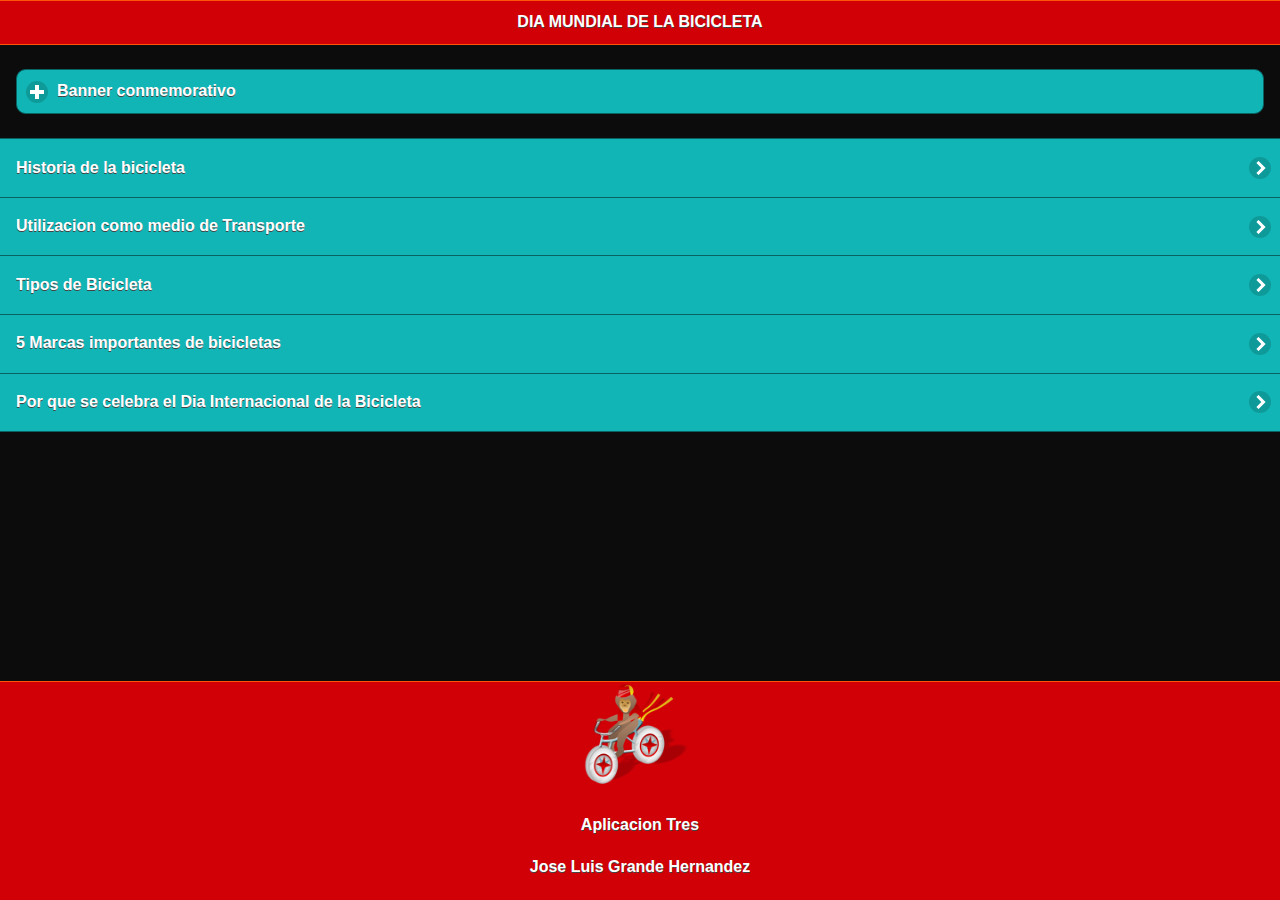
==== index.html @ 41a10740 "subida02" ====
<!doctype html>
<html>
<head>

<!-- Start WOWSlider.com HEAD section -->
<link rel="stylesheet" type="text/css" href="engine1/style.css" />
<script type="text/javascript" src="engine1/jquery.js"></script>
<!-- End WOWSlider.com HEAD section -->
<meta charset="utf-8">
<title>Jose Luis Grande Hernandez</title>
<!-- grupo CSS-->
<link rel="stylesheet" href="css/temas2app2.min.css"/>
<link rel="stylesheet" href="css/jquery.mobile.icons-1.4.5.min.css"/>
<link rel="stylesheet" href="css/jquery.mobile.structure-1.4.5.min.css"/>

<!--grupo JavaScript-->
<script src="js/jquery-1.11.2.min.js"></script>
<script src="js/jquery.mobile-1.4.5.min.js"></script>
<!--<script src="js/acciones.js" type="text/javascript"></script>-->
<script src="phonegap.js"></script><!--nesecario*/-->

</head>

<body>

<div data-role="page" id="principal" data-theme="a">
   <div data-role="header" data-add-back-btn="true" data-back-btn-text="Regresar" data-back-btn-theme="a">
   <h1>DIA MUNDIAL DE LA BICICLETA</h1>
   </div>
   <div data-role="main" class="ui-content">
  <div data-role="collapsible" data-content-theme="false">
   <h1>Banner conmemorativo</h1>
   <p><img src="imagenes/bicla.jpg" width="701" height="200" alt="bicle"></p>
   <div></div>
  </div>
</div>
<div>
<ul data-role="listview" data-theme="a" class="ui-listview ui-group-theme-a">
<li id class="ui-first-child ui-last-child">
 <a href="#pagina1" class="ui-btn ui-btn-icon-right ui-icon-carat-r">
  <h2>Historia de la bicicleta</h2>
 </a>
 </li>
 <li id class="ui-first-child ui-last-child">
 <a href="#pagina2" class="ui-btn ui-btn-icon-right ui-icon-carat-r">
  <h2>Utilizacion como medio de Transporte</h2>
 </a>
 </li>
 <li id class="ui-first-child ui-last-child">
 <a href="#pagina3" class="ui-btn ui-btn-icon-right ui-icon-carat-r">
  <h2>Tipos de Bicicleta</h2>
 </a>
 </li>
 <li id class="ui-first-child ui-last-child">
 <a href="#pagina4" class="ui-btn ui-btn-icon-right ui-icon-carat-r">
  <h2>5 Marcas importantes de bicicletas</h2>
 </a>
 </li>
 <li id class="ui-first-child ui-last-child">
 <a href="#pagina5" class="ui-btn ui-btn-icon-right ui-icon-carat-r">
  <h2>Por que se celebra el Dia Internacional de la Bicicleta</h2>
 </a>
 </li>
</ul>
</div>
<div data-role="footer" align="center" data-theme="a" data-position="fixed">
<div>
<img src="imagenes/monkey-bicycle-icon.png" width="114" height="106">
</div>
<div>
  <h4>Aplicacion Tres</h4>
  <h4>Jose Luis Grande Hernandez</h4>
 </div>
 </div>
 </div>
<div data-role="page" id="pagina1" data-add-back-btn="true" data-theme="a">
<div data-role="header" data-add-back-btn="true" data-back-btn-text="Regresar" data-back-btn-theme="a">
<h1>Historia de la Bicicleta</h1>
</div>
<div data-role="content" align="center">
 <div>
 <h2>Jose Luis Grande Hernandez</h2>
   <img src="imagenes/Bicihome-Bicicleta-de-Seguridad.jpg" width="30%" height="12%">
   
 <p>La primera <strong>bicicleta</strong>, fabricada con madera, </p>
 <p>se llamaba draisina porque la inventó Karl Drais en 1817. </p>
 <p>No tenía pedales: había que empujarla con los pies en el suelo. </p>
 <p>Un herrero escocés llamado Kirkpatrick Macmillan creó la primera máquina con pedales y dos ruedas en 1839.</p>
 </div>
 </div>
 
<div data-role="footer" align="center" data-theme="a" data-position="fixed">
<div>
  <p><img src="imagenes/monkey-bicycle-icon.png" width="87" height="89"></p>
</div>
 <h4>Aplicacion Tres JLGH</h4>
 </div>
 </div>
 
<div data-role="page" id="pagina2" data-add-back-btn="true" data-theme="a">
<div data-role="header" data-add-back-btn="true" data-back-btn-text="Regresar" data-back-btn-theme="a"></div>
<div data-role="content" align="center">
<div><h1> Utilizacion como medio de Transporte</h1></div>   

  <p><img src="imagenes/El-uso-de-la-bicicleta-como-medio-de-transporte.jpg" width="642" height="243" alt="como medio de transporte">  
<p> La bicicleta para muchos hombres siempre ha sido </p>
<p>una herramienta indispensable     para     desarrollar su trabajo</p>
<p>o para transportarse de un     lugar a otro, 
  uniendo comunidades</p>
<p> aisladas y de esta manera  manteniéndolas comunicadas</p>
<p>La bicicleta, una buena alternativa
  para tu salud Cuida el planeta, </p>
<p>anda en bicicleta.
  Tus hijos quieren respirar, por ellos hazlo, propio.</p>
  
   
</div>
<div data-role="footer" align="center" data-theme="a" data-position="fixed">
  <div> 
<img src="imagenes/monkey-bicycle-icon.png" width="152" height="81">
</div>
 <h4>Aplicacion Tres JLGH</h4>
 </div>
</div>
 
 <div data-role="page" id="pagina3" data-add-back-btn="true" data-theme="a">
<div data-role="header" data-add-back-btn="true" data-back-btn-text="Regresar" data-back-btn-theme="a">
<h1>TIPOS DE BICICLETA</h1>
</div>
<div data-role="content" align="center">
 <div>
 <h2>LA BICICLETA INGLESA</h2>
 <p>La bicicleta inglesa cuenta con múltiples versiones.  </p>
 <p>En este apartado nos referimos a la principal, la roadster</p>
<p> Este modelo es ideal tanto por campo como por ciudad. </p>
<p>Cuenta con ángulos de cuadro relajados</p>
<p>(unos 68 grados) y puede o no presentar marchas</p>
<p> En el caso de que sí las presente, suele tener tres velocidades</p>
<p> Posee ruedas 700 las ruedas de menor grosor y mayor diámetro que existen</p>
 <p>&nbsp;</p>
 <p>&nbsp;</p>
 <p><img src="imagenes/bicicleta-inglesa.jpg" width="445" height="204" alt="inglesa"></p>
 <p>&nbsp;</p>
 <h3><span id="Bicicleta_plegable">Bicicleta plegable</span></h3>
 <p>La bicicleta plegable, cuyo primer antecedente se remonta a finales del siglo XIX</p>
  incorpora una serie de bisagras o codos 
 <p>en el cuadro que permiten doblarla con facilidad </p>
 <p>para que ocupen un espacio más pequeño</p>
 <p>Gracias a esta característica, </p>
 <p>esta tipología favorece y mucho su transporte </p>
 <p>¡te la puedes llevar a cualquier lado!</p>
 <p>&nbsp;</p>
 <p><img src="imagenes/bicicleta-plegable.jpg" width="478" height="184" alt="plegable"></p>
 <h3><span id="Bicicleta_electrica_urbana">Bicicleta eléctrica urbana</span></h3>
 <p>Este tipo de bici facilita mucho el transporte en extensos territorios </p>
 <p>y es una alternativa al coche para evitarte el tráfico </p>
 <p>que suele darse en los núcleos de población destacados</p> 
 <p>¿Cuáles son las cualidades principales de la bicicleta eléctrica?</p>
 <p>La principal es la combinación del pedaleo con la asistencia de un motor eléctrico</p>
 <p><img src="imagenes/bicicletas-electricas-motor.jpg" width="456" height="233" alt="motor"></p>
 <h3><span id="Bicicleta_de_carretera">Bicicleta de carretera</span></h3>
 <p>Las características externas de este vehículo permiten </p>
 <p>que todo aquel que monte en la bici pueda adoptar una</p>
 <p> postura aerodinámica que favorece la rapidez del desplazamiento </p>
 <p>y la transmisión de potencia a los pedales. Los neumáticos</p>
 <p> estrechos de alto rendimiento son de grandes pulgadas,</p>
 <p> algo que también favorece la velocidad de desplazamiento.</p>
 <p><img src="imagenes/bicicleta-carretera.jpg" width="530" height="235" alt="carrera"></p>
 <p>&nbsp;</p>
 <p>&nbsp;</p>
 </div>
 </div>
 <div data-role="footer" align="center" data-theme="a" data-position="fixed">
<div> 
<img src="imagenes/monkey-bicycle-icon.png" width="133" height="93">
</div>
 <h4>Aplicacion Tres JLGH</h4>
 </div>
 </div>
 <div data-role="page" id="pagina4" data-add-back-btn="true" data-theme="a">
<div data-role="header" data-add-back-btn="true" data-back-btn-text="Regresar" data-back-btn-theme="a">
<h1>5 Marcas Importantes de Bicicletas</h1>
</div>
<div/>
<div data-role="content" align="center">
 <div>
   <h2>5 mejores marcas de bicicletas de montaña</h2>
   <p>BICICLETA CANYON</p>
   <p>BICICLETA ESPECIALIZED</p>
   <p>BICICLETA CUBE</p>
   <p>BICICLETA TREK</p>
   <p>BICICLETA MEGANO</p>
   <p>&nbsp;</p>
 <!-- Start WOWSlider.com BODY section -->
<div id="wowslider-container1">
<div class="ws_images"><ul>
		<li><img src="data1/images/bicicleta_megamo.jpg" alt="Bicicleta Megamo" title="Bicicleta Megamo" id="wows1_0"/></li>
		<li><img src="data1/images/canyonrioolympics2.jpg" alt="canyon-rio-olympics-2" title="canyon-rio-olympics-2" id="wows1_1"/></li>
		<li><img src="data1/images/cube.jpg" alt="cube-" title="cube-" id="wows1_2"/></li>
		<li><a href="http://wowslider.com/vi"><img src="data1/images/specialized.jpg" alt="bootstrap carousel" title="-Specialized" id="wows1_3"/></a></li>
		<li><img src="data1/images/trekbikes.jpg" alt="trekbikes" title="trekbikes" id="wows1_4"/></li>
	</ul></div>
	<div class="ws_bullets"><div>
		<a href="#" title="Bicicleta Megamo"><span><img src="data1/tooltips/bicicleta_megamo.jpg" alt="Bicicleta Megamo"/>1</span></a>
		<a href="#" title="canyon-rio-olympics-2"><span><img src="data1/tooltips/canyonrioolympics2.jpg" alt="canyon-rio-olympics-2"/>2</span></a>
		<a href="#" title="cube-"><span><img src="data1/tooltips/cube.jpg" alt="cube-"/>3</span></a>
		<a href="#" title="-Specialized"><span><img src="data1/tooltips/specialized.jpg" alt="-Specialized"/>4</span></a>
		<a href="#" title="trekbikes"><span><img src="data1/tooltips/trekbikes.jpg" alt="trekbikes"/>5</span></a>
	</div></div><div class="ws_script" style="position:absolute;left:-99%"><a href="http://wowslider.com/vi">bootstrap carousel</a> by WOWSlider.com v8.7</div>
<div class="ws_shadow"></div>
</div>	
<script type="text/javascript" src="engine1/wowslider.js"></script>
<script type="text/javascript" src="engine1/script.js"></script>
<!-- End WOWSlider.com BODY section -->
 </div>
 </div>
  
</div>
<div data-role="footer" align="center" data-theme="a" data-position="fixed">
  <div> 
<img src="imagenes/monkey-bicycle-icon.png" width="152" height="81">
</div>
 <h4>Aplicacion Tres JLGH</h4>
 </div>
</div>

 <div data-role="page" id="pagina5" data-add-back-btn="true" data-theme="a">
<div data-role="header" data-add-back-btn="true" data-back-btn-text="Regresar" data-back-btn-theme="a">
 <h1>Por que se celebra el dia Internacional de la Bicicletas</h1>
</div>
<div data-role="content" align="center"> 
 <div>
   <p>En 1943, el químico suizo <strong>Albert Hofmann</strong> 
<p>realizó un experimento en el que él mismo se atrevió a probar </p>
<p>la dietilamida de ácido lisérgico (LSD) -en pequeñas cantidades </p>
<p>y de manera voluntaria- para determinar sus efectos en el cuerpo humano.</p>
<p> Tras la prueba, Hofmann experimentó </p>alteraciones de la percepción </p>
<p>y tuvo que pedir a su ayudante que le acompañase a casa.</p>
<p>En aquella época la Segunda Guerra Mundial aún no había finalizado </p>
<p>y el desplazamiento en vehículos motorizados estaba prohibido, </p>
<p>así que ambos tuvieron que hacer el camino de vuelta en bicicleta</p>

<a href="https://es.wikipedia.org/wiki/D%C3%ADa_Mundial_de_la_Bicicleta"> Quieres saber mas del tema da clic </a>

<p><img src="imagenes/mundialbici.jpg" width="300" height="213" alt="mundial"></p>
</div>
</div>
<div data-role="footer" align="center" data-theme="a" data-position="fixed">
  <div> 
<img src="imagenes/monkey-bicycle-icon.png" width="152" height="81">
</div>

 <h4>Aplicacion Tres JLGH</h4>
 </div>
</div>
---- engine1/style.css ----
/*
 *	generated by WOW Slider 8.7
 *	template Sky
 */
@import url(https://fonts.googleapis.com/css?family=Open+Sans&subset=latin,cyrillic,latin-ext);
#wowslider-container1 { 
	display: table;
	zoom: 1; 
	position: relative;
	width: 100%;
	max-width: 640px;
	max-height:360px;
	margin:0px auto 0px;
	z-index:90;
	text-align:left; /* reset align=center */
	font-size: 10px;
	text-shadow: none; /* fix some user styles */

	/* reset box-sizing (to boostrap friendly) */
	-webkit-box-sizing: content-box;
	-moz-box-sizing: content-box;
	box-sizing: content-box; 
}
* html #wowslider-container1{ width:640px }
#wowslider-container1 .ws_images ul{
	position:relative;
	width: 10000%; 
	height:100%;
	left:0;
	list-style:none;
	margin:0;
	padding:0;
	border-spacing:0;
	overflow: visible;
	/*table-layout:fixed;*/
}
#wowslider-container1 .ws_images ul li{
	position: relative;
	width:1%;
	height:100%;
	line-height:0; /*opera*/
	overflow: hidden;
	float:left;
	/*font-size:0;*/
	padding:0 0 0 0 !important;
	margin:0 0 0 0 !important;
}

#wowslider-container1 .ws_images{
	position: relative;
	left:0;
	top:0;
	height:100%;
	max-height:360px;
	max-width: 640px;
	vertical-align: top;
	border:none;
	overflow: hidden;
}
#wowslider-container1 .ws_images ul a{
	width:100%;
	height:100%;
	max-height:360px;
	display:block;
	color:transparent;
}
#wowslider-container1 img{
	max-width: none !important;
}
#wowslider-container1 .ws_images .ws_list img,
#wowslider-container1 .ws_images > div > img{
	width:100%;
	border:none 0;
	max-width: none;
	padding:0;
	margin:0;
}
#wowslider-container1 .ws_images > div > img {
	max-height:360px;
}

#wowslider-container1 .ws_images iframe {
	position: absolute;
	z-index: -1;
}

#wowslider-container1 .ws-title > div {
	display: inline-block !important;
}

#wowslider-container1 a{ 
	text-decoration: none; 
	outline: none; 
	border: none; 
}

#wowslider-container1  .ws_bullets { 
	float: left;
	position:absolute;
	z-index:70;
}
#wowslider-container1  .ws_bullets div{
	position:relative;
	float:left;
	font-size: 0px;
}
/* compatibility with Joomla styles */
#wowslider-container1  .ws_bullets a {
	line-height: 0;
}

#wowslider-container1  .ws_script{
	display:none;
}
#wowslider-container1 sound, 
#wowslider-container1 object{
	position:absolute;
}

/* prevent some of users reset styles */
#wowslider-container1 .ws_effect {
	position: static;
	width: 100%;
	height: 100%;
}

#wowslider-container1 .ws_photoItem {
	border: 2em solid #fff;
	margin-left: -2em;
	margin-top: -2em;
}
#wowslider-container1 .ws_cube_side {
	background: #A6A5A9;
}


#wowslider-container1.ws_gestures {
	cursor: -webkit-grab;
	cursor: -moz-grab;
	cursor: url("[data-uri]"), move;
}
#wowslider-container1.ws_gestures.ws_grabbing {
	cursor: -webkit-grabbing;
	cursor: -moz-grabbing;
	cursor: url("[data-uri]"), move;
}

/* hide controls when video start play */
#wowslider-container1.ws_video_playing .ws_bullets,
#wowslider-container1.ws_video_playing .ws_fullscreen,
#wowslider-container1.ws_video_playing .ws_next,
#wowslider-container1.ws_video_playing .ws_prev {
	display: none;
}


/* youtube/vimeo buttons */
#wowslider-container1 .ws_video_btn {
	position: absolute;
	display: none;
	cursor: pointer;
	top: 0;
	left: 0;
	width: 100%;
	height: 100%;
	z-index: 55;
}
#wowslider-container1 .ws_video_btn.ws_youtube,
#wowslider-container1 .ws_video_btn.ws_vimeo {
	display: block;
}
#wowslider-container1 .ws_video_btn div {
	position: absolute;
	background-image: url(./playvideo.png);
	background-size: 200%;
	top: 50%;
	left: 50%;
	width: 7em;
	height: 5em;
	margin-left: -3.5em;
	margin-top: -2.5em;
}
#wowslider-container1 .ws_video_btn.ws_youtube div {
	background-position: 0 0;
}
#wowslider-container1 .ws_video_btn.ws_youtube:hover div {
	background-position: 100% 0;
}
#wowslider-container1 .ws_video_btn.ws_vimeo div {
	background-position: 0 100%;
}
#wowslider-container1 .ws_video_btn.ws_vimeo:hover div {
	background-position: 100% 100%;
}

#wowslider-container1 .ws_playpause.ws_hide {
	display: none !important;
}
#wowslider-container1  .ws_bullets { 
	padding: 5px; 
}
#wowslider-container1 .ws_bullets a { 
	width:17px;
	height:16px;
	background: url(./bullet.png) left top;
	float: left; 
	margin-left:5px;	
	position:relative;
	text-indent: -4000px;
	color:transparent;
}
#wowslider-container1 .ws_bullets a:hover, #wowslider-container1 .ws_bullets a.ws_selbull{
	background-position: 0 100%;
}
#wowslider-container1 a.ws_next, #wowslider-container1 a.ws_prev {
	background-size: 200%;

	position:absolute;
	right:0.5em;
	margin-top:-0.5em;
	z-index:60;
	width: 3.7em;
	height: 3.7em;	
	background-image: url(./arrows.png);
}
#wowslider-container1 a.ws_next{
	background-position: 100% 0;
	bottom:0.5em;
}
#wowslider-container1 a.ws_prev {
	background-position: 0 0; 
	bottom:4.3em;
}
#wowslider-container1 a.ws_next:hover{
	background-position: 100% 100%;
}
#wowslider-container1 a.ws_prev:hover {
	background-position: 0 100%; 
}

/*playpause*/
#wowslider-container1 .ws_playpause {
    width: 3.7em;
    height: 3.7em;
    position: absolute;
    bottom:8.1em;
    right: 0.5em;
    z-index: 59;
}

#wowslider-container1 .ws_pause {
	background-size: 100%;
    background-image: url(./pause.png);
}

#wowslider-container1 .ws_play {
	background-size: 100%;
    background-image: url(./play.png);
}

#wowslider-container1 .ws_pause:hover, #wowslider-container1 .ws_play:hover {
    background-position: 100% 100% !important;
}/* bottom left */
#wowslider-container1  .ws_bullets {
	bottom:0;
	left:0px;
}#wowslider-container1 .ws-title{
	position: absolute;
    font: 1.8em 'Open Sans', sans-serif;
	top:1.3em;
	left: 1.3em;
	margin-right: 1.3em;
	z-index: 50;
	color: #ffffff;
	font-weight: normal;	
}
#wowslider-container1 .ws-title div,#wowslider-container1 .ws-title span{
	display:inline-block;
	background-color:#6FB1D4;
	border-radius:0;	
}
#wowslider-container1 .ws-title div{
	display:block;
	margin-top:0.5em;
	font-size: 0.722em;
	background-color:#ffffff;
	color:#6FB1D4;
	padding:1em 1.5em;
}
#wowslider-container1 .ws-title span{
	padding:0.65em 1em;
}#wowslider-container1 .ws_images > ul{
	animation: wsBasic 20s infinite;
	-moz-animation: wsBasic 20s infinite;
	-webkit-animation: wsBasic 20s infinite;
}
@keyframes wsBasic{0%{left:-0%} 10%{left:-0%} 20%{left:-100%} 30%{left:-100%} 40%{left:-200%} 50%{left:-200%} 60%{left:-300%} 70%{left:-300%} 80%{left:-400%} 90%{left:-400%} }
@-moz-keyframes wsBasic{0%{left:-0%} 10%{left:-0%} 20%{left:-100%} 30%{left:-100%} 40%{left:-200%} 50%{left:-200%} 60%{left:-300%} 70%{left:-300%} 80%{left:-400%} 90%{left:-400%} }
@-webkit-keyframes wsBasic{0%{left:-0%} 10%{left:-0%} 20%{left:-100%} 30%{left:-100%} 40%{left:-200%} 50%{left:-200%} 60%{left:-300%} 70%{left:-300%} 80%{left:-400%} 90%{left:-400%} }

#wowslider-container1 .ws_images {
    border-color: #6FB1D4;
	border-style: solid;
	border-width: 0px 0px 3px 0px;
}#wowslider-container1 .ws_bullets  a img{
	text-indent:0;
	display:block;
	bottom:25px;
	left:-43px;
	visibility:hidden;
	position:absolute;
    border: 3px solid #6FB1D4;
	box-shadow: 0 0 2px #FFFFFF; 
	-moz-box-shadow: 0 0 2px #FFFFFF; 
	-webkit-box-shadow: 0 0 2px #FFFFFF; 
	max-width:none;
}
#wowslider-container1 .ws_bullets a:hover img{
	visibility:visible;
}

#wowslider-container1 .ws_bulframe div div{
	height:48px;
	overflow:visible;
	position:relative;
}
#wowslider-container1 .ws_bulframe div {
	left:0;
	overflow:hidden;
	position:relative;
	width:85px;
	background-color:#6FB1D4;
}
#wowslider-container1  .ws_bullets .ws_bulframe{
	display:none;
	bottom:24px;
	overflow:visible;
	position:absolute;
	cursor:pointer;
    border: 3px solid #6FB1D4;
	border-radius:0px;
	box-shadow: 0 0 2px #FFFFFF; 
	-moz-box-shadow: 0 0 2px #FFFFFF; 
	-webkit-box-shadow: 0 0 2px #FFFFFF; 
}
#wowslider-container1 .ws_bulframe span{
	display:block;
	position:absolute;
	bottom:-9px;
	margin-left:-1px;
	left:43px;
	background:url(./triangle.png);
	width:15px;
	height:8px;
}#wowslider-container1 .ws_bulframe div div{
	height: auto;
}

@media all and (max-width:760px) {
	#wowslider-container1 .ws_fullscreen {
		display: block;
	}
}
@media all and (max-width:400px){
	#wowslider-container1 .ws_controls,
	#wowslider-container1 .ws_bullets,
	#wowslider-container1 .ws_thumbs{
		display: none
	}
}
---- css/temas2app2.min.css ----
html {
	font-size: 100%;
}
body,
input,
select,
textarea,
button,
.ui-btn {
	font-size: 1em;
	line-height: 1.3;
	  font-family: sans-serif /*{global-font-family}*/;
}
legend,
.ui-input-text input,
.ui-input-search input {
	color: inherit;
	text-shadow: inherit;
}
/* Form labels (overrides font-weight bold in bars, and mini font-size) */
.ui-mobile label,
div.ui-controlgroup-label {
	font-weight: normal;
	font-size: 16px;
}
/* Separators
-----------------------------------------------------------------------------------------------------------*/
/* Field contain separator (< 28em) */
.ui-field-contain {
	border-bottom-color: #828282;
	border-bottom-color: rgba(0,0,0,.15);
	border-bottom-width: 1px;
	border-bottom-style: solid;
}
/* Table opt-in classes: strokes between each row, and alternating row stripes */
/* Classes table-stroke and table-stripe are deprecated in 1.4. */
.table-stroke thead th,
.table-stripe thead th,
.table-stripe tbody tr:last-child {
	border-bottom: 1px solid #d6d6d6; /* non-RGBA fallback */
	border-bottom: 1px solid rgba(0,0,0,.1);
}
.table-stroke tbody th,
.table-stroke tbody td {
	border-bottom: 1px solid #e6e6e6; /* non-RGBA fallback  */
	border-bottom: 1px solid rgba(0,0,0,.05);
}
.table-stripe.table-stroke tbody tr:last-child th,
.table-stripe.table-stroke tbody tr:last-child td {
	border-bottom: 0;
}
.table-stripe tbody tr:nth-child(odd) td,
.table-stripe tbody tr:nth-child(odd) th {
	background-color: #eeeeee; /* non-RGBA fallback  */
	background-color: rgba(0,0,0,.04);
}
/* Buttons
-----------------------------------------------------------------------------------------------------------*/
.ui-btn,
label.ui-btn {
	font-weight: bold;
	border-width: 1px;
	border-style: solid;
}
.ui-btn {
	text-decoration: none !important;
}
.ui-btn-active {
	cursor: pointer;
}
/* Corner rounding
-----------------------------------------------------------------------------------------------------------*/
/* Class ui-btn-corner-all deprecated in 1.4 */
.ui-corner-all {
	-webkit-border-radius: .6em /*{global-radii-blocks}*/;
	border-radius: .6em /*{global-radii-blocks}*/;
}
/* Buttons */
.ui-btn-corner-all,
.ui-btn.ui-corner-all,
/* Slider track */
.ui-slider-track.ui-corner-all,
/* Flipswitch */
.ui-flipswitch.ui-corner-all,
/* Count bubble */
.ui-li-count {
	-webkit-border-radius: .3125em /*{global-radii-buttons}*/;
	border-radius: .3125em /*{global-radii-buttons}*/;
}
/* Icon-only buttons */
.ui-btn-icon-notext.ui-btn-corner-all,
.ui-btn-icon-notext.ui-corner-all {
	-webkit-border-radius: 1em;
	border-radius: 1em;
}
/* Radius clip workaround for cleaning up corner trapping */
.ui-btn-corner-all,
.ui-corner-all {
	-webkit-background-clip: padding;
	background-clip: padding-box;
}
/* Popup arrow */
.ui-popup.ui-corner-all > .ui-popup-arrow-guide {
	left: .6em /*{global-radii-blocks}*/;
	right: .6em /*{global-radii-blocks}*/;
	top: .6em /*{global-radii-blocks}*/;
	bottom: .6em /*{global-radii-blocks}*/;
}
/* Shadow
-----------------------------------------------------------------------------------------------------------*/
.ui-shadow {
	-webkit-box-shadow: 0 1px 3px /*{global-box-shadow-size}*/ rgba(0,0,0,.2) /*{global-box-shadow-color}*/;
	-moz-box-shadow: 0 1px 3px /*{global-box-shadow-size}*/ rgba(0,0,0,.2) /*{global-box-shadow-color}*/;
	box-shadow: 0 1px 3px /*{global-box-shadow-size}*/ rgba(0,0,0,.2) /*{global-box-shadow-color}*/;
}
.ui-shadow-inset {
	-webkit-box-shadow: inset 0 1px 3px /*{global-box-shadow-size}*/ rgba(0,0,0,.2) /*{global-box-shadow-color}*/;
	-moz-box-shadow: inset 0 1px 3px /*{global-box-shadow-size}*/ rgba(0,0,0,.2) /*{global-box-shadow-color}*/;
	box-shadow: inset 0 1px 3px /*{global-box-shadow-size}*/ rgba(0,0,0,.2) /*{global-box-shadow-color}*/;
}
.ui-overlay-shadow {
	-webkit-box-shadow: 0 0 12px 		rgba(0,0,0,.6);
	-moz-box-shadow: 0 0 12px 			rgba(0,0,0,.6);
	box-shadow: 0 0 12px 				rgba(0,0,0,.6);
}
/* Icons
-----------------------------------------------------------------------------------------------------------*/
.ui-btn-icon-left:after,
.ui-btn-icon-right:after,
.ui-btn-icon-top:after,
.ui-btn-icon-bottom:after,
.ui-btn-icon-notext:after {
	background-color: #666666 /*{global-icon-color}*/;
	background-color: rgba(0,0,0,.15) /*{global-icon-disc}*/;
	background-position: center center;
	background-repeat: no-repeat;
	-webkit-border-radius: 1em;
	border-radius: 1em;
}
/* Alt icons */
.ui-alt-icon.ui-btn:after,
.ui-alt-icon .ui-btn:after,
html .ui-alt-icon.ui-checkbox-off:after,
html .ui-alt-icon.ui-radio-off:after,
html .ui-alt-icon .ui-checkbox-off:after,
html .ui-alt-icon .ui-radio-off:after {
	background-color: #666666 /*{global-icon-color}*/;
	background-color: rgba(0,0,0,.15) /*{global-icon-disc}*/;
}
/* No disc */
.ui-nodisc-icon.ui-btn:after,
.ui-nodisc-icon .ui-btn:after {
	background-color: transparent;
}
/* Icon shadow */
.ui-shadow-icon.ui-btn:after,
.ui-shadow-icon .ui-btn:after {
	-webkit-box-shadow: 0 1px 0 rgba(255,255,255,.3) /*{global-icon-shadow}*/;
	-moz-box-shadow: 0 1px 0 rgba(255,255,255,.3) /*{global-icon-shadow}*/;
	box-shadow: 0 1px 0 rgba(255,255,255,.3) /*{global-icon-shadow}*/;
}
/* Checkbox and radio */
.ui-btn.ui-checkbox-off:after,
.ui-btn.ui-checkbox-on:after,
.ui-btn.ui-radio-off:after,
.ui-btn.ui-radio-on:after {
	display: block;
	width: 18px;
	height: 18px;
	margin: -9px 2px 0 2px;
}
.ui-checkbox-off:after,
.ui-btn.ui-radio-off:after {
	filter: Alpha(Opacity=30);
	opacity: .3;
}
.ui-btn.ui-checkbox-off:after,
.ui-btn.ui-checkbox-on:after {
	-webkit-border-radius: .1875em;
	border-radius: .1875em;
}
.ui-btn.ui-checkbox-off:after {
	background-color: #666;
	background-color: rgba(0,0,0,.3);
}
.ui-radio .ui-btn.ui-radio-on:after {
	background-image: none;
	background-color: #fff;
	width: 8px;
	height: 8px;
	border-width: 5px;
	border-style: solid; 
}
.ui-alt-icon.ui-btn.ui-radio-on:after,
.ui-alt-icon .ui-btn.ui-radio-on:after {
	background-color: #000;
}
/* Loader */
.ui-icon-loading {
	background: url("images/ajax-loader.gif");
	background-size: 2.875em 2.875em;
}.ui-bar-a,.ui-page-theme-a .ui-bar-inherit,html .ui-bar-a .ui-bar-inherit,html .ui-body-a .ui-bar-inherit,html body .ui-group-theme-a .ui-bar-inherit{background-color:#d10007 ;border-color:#FF5409 ;color:#ffffff ;text-shadow:0  1px  0  #444444 ;font-weight:bold;}.ui-bar-a{border-width:1px;border-style:solid;}.ui-overlay-a,.ui-page-theme-a,.ui-page-theme-a .ui-panel-wrapper{background-color:#0d0c0c ;border-color:#0d0c0c ;color:#ffffff ;text-shadow:0  1px  0  #444444 ;}.ui-body-a,.ui-page-theme-a .ui-body-inherit,html .ui-bar-a .ui-body-inherit,html .ui-body-a .ui-body-inherit,html body .ui-group-theme-a .ui-body-inherit,html .ui-panel-page-container-a{background-color:#3034aa ;border-color:#4348ed ;color:#ffffff ;text-shadow:0  1px  0  #444444 ;}.ui-body-a{border-width:1px;border-style:solid;}.ui-page-theme-a a,html .ui-bar-a a,html .ui-body-a a,html body .ui-group-theme-a a{color:#3388cc ;font-weight:bold;}.ui-page-theme-a a:visited,html .ui-bar-a a:visited,html .ui-body-a a:visited,html body .ui-group-theme-a a:visited{   color:#3388cc ;}.ui-page-theme-a a:hover,html .ui-bar-a a:hover,html .ui-body-a a:hover,html body .ui-group-theme-a a:hover{color:#005599 ;}.ui-page-theme-a a:active,html .ui-bar-a a:active,html .ui-body-a a:active,html body .ui-group-theme-a a:active{color:#005599 ;}.ui-page-theme-a .ui-btn,html .ui-bar-a .ui-btn,html .ui-body-a .ui-btn,html body .ui-group-theme-a .ui-btn,html head + body .ui-btn.ui-btn-a,.ui-page-theme-a .ui-btn:visited,html .ui-bar-a .ui-btn:visited,html .ui-body-a .ui-btn:visited,html body .ui-group-theme-a .ui-btn:visited,html head + body .ui-btn.ui-btn-a:visited{background-color:#12b5b5 ;border-color:#096363 ;color:#ffffff ;text-shadow:0  1px  0  #444444 ;}.ui-page-theme-a .ui-btn:hover,html .ui-bar-a .ui-btn:hover,html .ui-body-a .ui-btn:hover,html body .ui-group-theme-a .ui-btn:hover,html head + body .ui-btn.ui-btn-a:hover{background-color:#14d0d0 ;border-color:#0b7272 ;color:#ffffff ;text-shadow:0  1px  0  #444444 ;}.ui-page-theme-a .ui-btn:active,html .ui-bar-a .ui-btn:active,html .ui-body-a .ui-btn:active,html body .ui-group-theme-a .ui-btn:active,html head + body .ui-btn.ui-btn-a:active{background-color:#14d0d0 ;border-color:#0b7272 ;color:#ffffff ;text-shadow:0  1px  0  #444444 ;}.ui-page-theme-a .ui-btn.ui-btn-active,html .ui-bar-a .ui-btn.ui-btn-active,html .ui-body-a .ui-btn.ui-btn-active,html body .ui-group-theme-a .ui-btn.ui-btn-active,html head + body .ui-btn.ui-btn-a.ui-btn-active,.ui-page-theme-a .ui-checkbox-on:after,html .ui-bar-a .ui-checkbox-on:after,html .ui-body-a .ui-checkbox-on:after,html body .ui-group-theme-a .ui-checkbox-on:after,.ui-btn.ui-checkbox-on.ui-btn-a:after,.ui-page-theme-a .ui-flipswitch-active,html .ui-bar-a .ui-flipswitch-active,html .ui-body-a .ui-flipswitch-active,html body .ui-group-theme-a .ui-flipswitch-active,html body .ui-flipswitch.ui-bar-a.ui-flipswitch-active,.ui-page-theme-a .ui-slider-track .ui-btn-active,html .ui-bar-a .ui-slider-track .ui-btn-active,html .ui-body-a .ui-slider-track .ui-btn-active,html body .ui-group-theme-a .ui-slider-track .ui-btn-active,html body div.ui-slider-track.ui-body-a .ui-btn-active{background-color:#008245 ;border-color:#54b660 ;color:#ffffff ;text-shadow:0  1px  0  #444444 ;}.ui-page-theme-a .ui-radio-on:after,html .ui-bar-a .ui-radio-on:after,html .ui-body-a .ui-radio-on:after,html body .ui-group-theme-a .ui-radio-on:after,.ui-btn.ui-radio-on.ui-btn-a:after{border-color:#008245 ;}.ui-page-theme-a .ui-btn:focus,html .ui-bar-a .ui-btn:focus,html .ui-body-a .ui-btn:focus,html body .ui-group-theme-a .ui-btn:focus,html head + body .ui-btn.ui-btn-a:focus,.ui-page-theme-a .ui-focus,html .ui-bar-a .ui-focus,html .ui-body-a .ui-focus,html body .ui-group-theme-a .ui-focus,html head + body .ui-btn-a.ui-focus,html head + body .ui-body-a.ui-focus{-webkit-box-shadow:0 0 12px #008245 ;-moz-box-shadow:0 0 12px #008245 ;box-shadow:0 0 12px #008245 ;}.ui-bar-b,.ui-page-theme-b .ui-bar-inherit,html .ui-bar-b .ui-bar-inherit,html .ui-body-b .ui-bar-inherit,html body .ui-group-theme-b .ui-bar-inherit{background-color:#e9e9e9 ;border-color:#dddddd ;color:#333333 ;text-shadow:0  1px  0  #eeeeee ;font-weight:bold;}.ui-bar-b{border-width:1px;border-style:solid;}.ui-overlay-b,.ui-page-theme-b,.ui-page-theme-b .ui-panel-wrapper{background-color:#f9f9f9 ;border-color:#bbbbbb ;color:#333333 ;text-shadow:0  1px  0  #f3f3f3 ;}.ui-body-b,.ui-page-theme-b .ui-body-inherit,html .ui-bar-b .ui-body-inherit,html .ui-body-b .ui-body-inherit,html body .ui-group-theme-b .ui-body-inherit,html .ui-panel-page-container-b{background-color:#ffffff ;border-color:#dddddd ;color:#333333 ;text-shadow:0  1px  0  #f3f3f3 ;}.ui-body-b{border-width:1px;border-style:solid;}.ui-page-theme-b a,html .ui-bar-b a,html .ui-body-b a,html body .ui-group-theme-b a{color:#3388cc ;font-weight:bold;}.ui-page-theme-b a:visited,html .ui-bar-b a:visited,html .ui-body-b a:visited,html body .ui-group-theme-b a:visited{   color:#3388cc ;}.ui-page-theme-b a:hover,html .ui-bar-b a:hover,html .ui-body-b a:hover,html body .ui-group-theme-b a:hover{color:#005599 ;}.ui-page-theme-b a:active,html .ui-bar-b a:active,html .ui-body-b a:active,html body .ui-group-theme-b a:active{color:#005599 ;}.ui-page-theme-b .ui-btn,html .ui-bar-b .ui-btn,html .ui-body-b .ui-btn,html body .ui-group-theme-b .ui-btn,html head + body .ui-btn.ui-btn-b,.ui-page-theme-b .ui-btn:visited,html .ui-bar-b .ui-btn:visited,html .ui-body-b .ui-btn:visited,html body .ui-group-theme-b .ui-btn:visited,html head + body .ui-btn.ui-btn-b:visited{background-color:#f6f6f6 ;border-color:#dddddd ;color:#333333 ;text-shadow:0  1px  0  #f3f3f3 ;}.ui-page-theme-b .ui-btn:hover,html .ui-bar-b .ui-btn:hover,html .ui-body-b .ui-btn:hover,html body .ui-group-theme-b .ui-btn:hover,html head + body .ui-btn.ui-btn-b:hover{background-color:#ededed ;border-color:#dddddd ;color:#333333 ;text-shadow:0  1px  0  #f3f3f3 ;}.ui-page-theme-b .ui-btn:active,html .ui-bar-b .ui-btn:active,html .ui-body-b .ui-btn:active,html body .ui-group-theme-b .ui-btn:active,html head + body .ui-btn.ui-btn-b:active{background-color:#e8e8e8 ;border-color:#dddddd ;color:#333333 ;text-shadow:0  1px  0  #f3f3f3 ;}.ui-page-theme-b .ui-btn.ui-btn-active,html .ui-bar-b .ui-btn.ui-btn-active,html .ui-body-b .ui-btn.ui-btn-active,html body .ui-group-theme-b .ui-btn.ui-btn-active,html head + body .ui-btn.ui-btn-b.ui-btn-active,.ui-page-theme-b .ui-checkbox-on:after,html .ui-bar-b .ui-checkbox-on:after,html .ui-body-b .ui-checkbox-on:after,html body .ui-group-theme-b .ui-checkbox-on:after,.ui-btn.ui-checkbox-on.ui-btn-b:after,.ui-page-theme-b .ui-flipswitch-active,html .ui-bar-b .ui-flipswitch-active,html .ui-body-b .ui-flipswitch-active,html body .ui-group-theme-b .ui-flipswitch-active,html body .ui-flipswitch.ui-bar-b.ui-flipswitch-active,.ui-page-theme-b .ui-slider-track .ui-btn-active,html .ui-bar-b .ui-slider-track .ui-btn-active,html .ui-body-b .ui-slider-track .ui-btn-active,html body .ui-group-theme-b .ui-slider-track .ui-btn-active,html body div.ui-slider-track.ui-body-b .ui-btn-active{background-color:#3388cc ;border-color:#3388cc ;color:#ffffff ;text-shadow:0  1px  0  #005599 ;}.ui-page-theme-b .ui-radio-on:after,html .ui-bar-b .ui-radio-on:after,html .ui-body-b .ui-radio-on:after,html body .ui-group-theme-b .ui-radio-on:after,.ui-btn.ui-radio-on.ui-btn-b:after{border-color:#3388cc ;}.ui-page-theme-b .ui-btn:focus,html .ui-bar-b .ui-btn:focus,html .ui-body-b .ui-btn:focus,html body .ui-group-theme-b .ui-btn:focus,html head + body .ui-btn.ui-btn-b:focus,.ui-page-theme-b .ui-focus,html .ui-bar-b .ui-focus,html .ui-body-b .ui-focus,html body .ui-group-theme-b .ui-focus,html head + body .ui-btn-b.ui-focus,html head + body .ui-body-b.ui-focus{-webkit-box-shadow:0 0 12px #3388cc ;-moz-box-shadow:0 0 12px #3388cc ;box-shadow:0 0 12px #3388cc ;}.ui-bar-c,.ui-page-theme-c .ui-bar-inherit,html .ui-bar-c .ui-bar-inherit,html .ui-body-c .ui-bar-inherit,html body .ui-group-theme-c .ui-bar-inherit{background-color:#e9e9e9 ;border-color:#dddddd ;color:#333333 ;text-shadow:0  1px  0  #eeeeee ;font-weight:bold;}.ui-bar-c{border-width:1px;border-style:solid;}.ui-overlay-c,.ui-page-theme-c,.ui-page-theme-c .ui-panel-wrapper{background-color:#f9f9f9 ;border-color:#bbbbbb ;color:#333333 ;text-shadow:0  1px  0  #f3f3f3 ;}.ui-body-c,.ui-page-theme-c .ui-body-inherit,html .ui-bar-c .ui-body-inherit,html .ui-body-c .ui-body-inherit,html body .ui-group-theme-c .ui-body-inherit,html .ui-panel-page-container-c{background-color:#ffffff ;border-color:#dddddd ;color:#333333 ;text-shadow:0  1px  0  #f3f3f3 ;}.ui-body-c{border-width:1px;border-style:solid;}.ui-page-theme-c a,html .ui-bar-c a,html .ui-body-c a,html body .ui-group-theme-c a{color:#3388cc ;font-weight:bold;}.ui-page-theme-c a:visited,html .ui-bar-c a:visited,html .ui-body-c a:visited,html body .ui-group-theme-c a:visited{   color:#3388cc ;}.ui-page-theme-c a:hover,html .ui-bar-c a:hover,html .ui-body-c a:hover,html body .ui-group-theme-c a:hover{color:#005599 ;}.ui-page-theme-c a:active,html .ui-bar-c a:active,html .ui-body-c a:active,html body .ui-group-theme-c a:active{color:#005599 ;}.ui-page-theme-c .ui-btn,html .ui-bar-c .ui-btn,html .ui-body-c .ui-btn,html body .ui-group-theme-c .ui-btn,html head + body .ui-btn.ui-btn-c,.ui-page-theme-c .ui-btn:visited,html .ui-bar-c .ui-btn:visited,html .ui-body-c .ui-btn:visited,html body .ui-group-theme-c .ui-btn:visited,html head + body .ui-btn.ui-btn-c:visited{background-color:#f6f6f6 ;border-color:#dddddd ;color:#333333 ;text-shadow:0  1px  0  #f3f3f3 ;}.ui-page-theme-c .ui-btn:hover,html .ui-bar-c .ui-btn:hover,html .ui-body-c .ui-btn:hover,html body .ui-group-theme-c .ui-btn:hover,html head + body .ui-btn.ui-btn-c:hover{background-color:#ededed ;border-color:#dddddd ;color:#333333 ;text-shadow:0  1px  0  #f3f3f3 ;}.ui-page-theme-c .ui-btn:active,html .ui-bar-c .ui-btn:active,html .ui-body-c .ui-btn:active,html body .ui-group-theme-c .ui-btn:active,html head + body .ui-btn.ui-btn-c:active{background-color:#e8e8e8 ;border-color:#dddddd ;color:#333333 ;text-shadow:0  1px  0  #f3f3f3 ;}.ui-page-theme-c .ui-btn.ui-btn-active,html .ui-bar-c .ui-btn.ui-btn-active,html .ui-body-c .ui-btn.ui-btn-active,html body .ui-group-theme-c .ui-btn.ui-btn-active,html head + body .ui-btn.ui-btn-c.ui-btn-active,.ui-page-theme-c .ui-checkbox-on:after,html .ui-bar-c .ui-checkbox-on:after,html .ui-body-c .ui-checkbox-on:after,html body .ui-group-theme-c .ui-checkbox-on:after,.ui-btn.ui-checkbox-on.ui-btn-c:after,.ui-page-theme-c .ui-flipswitch-active,html .ui-bar-c .ui-flipswitch-active,html .ui-body-c .ui-flipswitch-active,html body .ui-group-theme-c .ui-flipswitch-active,html body .ui-flipswitch.ui-bar-c.ui-flipswitch-active,.ui-page-theme-c .ui-slider-track .ui-btn-active,html .ui-bar-c .ui-slider-track .ui-btn-active,html .ui-body-c .ui-slider-track .ui-btn-active,html body .ui-group-theme-c .ui-slider-track .ui-btn-active,html body div.ui-slider-track.ui-body-c .ui-btn-active{background-color:#3388cc ;border-color:#3388cc ;color:#ffffff ;text-shadow:0  1px  0  #005599 ;}.ui-page-theme-c .ui-radio-on:after,html .ui-bar-c .ui-radio-on:after,html .ui-body-c .ui-radio-on:after,html body .ui-group-theme-c .ui-radio-on:after,.ui-btn.ui-radio-on.ui-btn-c:after{border-color:#3388cc ;}.ui-page-theme-c .ui-btn:focus,html .ui-bar-c .ui-btn:focus,html .ui-body-c .ui-btn:focus,html body .ui-group-theme-c .ui-btn:focus,html head + body .ui-btn.ui-btn-c:focus,.ui-page-theme-c .ui-focus,html .ui-bar-c .ui-focus,html .ui-body-c .ui-focus,html body .ui-group-theme-c .ui-focus,html head + body .ui-btn-c.ui-focus,html head + body .ui-body-c.ui-focus{-webkit-box-shadow:0 0 12px #3388cc ;-moz-box-shadow:0 0 12px #3388cc ;box-shadow:0 0 12px #3388cc ;}.ui-disabled,.ui-state-disabled,button[disabled],.ui-select .ui-btn.ui-state-disabled{filter:Alpha(Opacity=30);opacity:.3;cursor:default !important;pointer-events:none;}.ui-btn:focus,.ui-btn.ui-focus{outline:0;}.ui-noboxshadow .ui-shadow,.ui-noboxshadow .ui-shadow-inset,.ui-noboxshadow .ui-overlay-shadow,.ui-noboxshadow .ui-shadow-icon.ui-btn:after,.ui-noboxshadow .ui-shadow-icon .ui-btn:after,.ui-noboxshadow .ui-focus,.ui-noboxshadow .ui-btn:focus,.ui-noboxshadow  input:focus,.ui-noboxshadow .ui-panel{-webkit-box-shadow:none !important;-moz-box-shadow:none !important;box-shadow:none !important;}.ui-noboxshadow .ui-btn:focus,.ui-noboxshadow .ui-focus{outline-width:1px;outline-style:auto;}
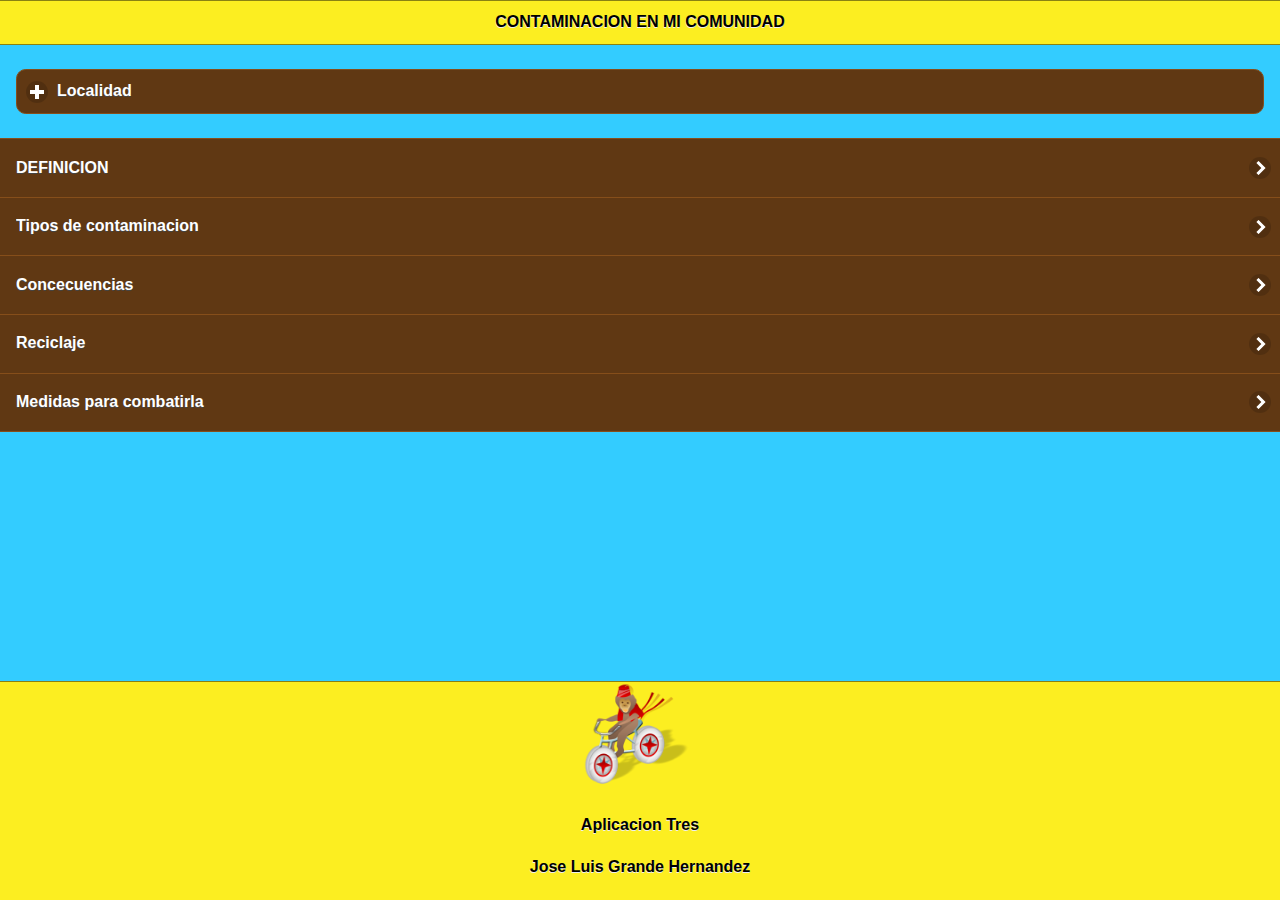
==== commit b9f995a6: "1" ====
--- a/index.html
+++ b/index.html
@@ -1,7 +1,6 @@
 <!doctype html>
 <html>
 <head>
-
 <!-- Start WOWSlider.com HEAD section -->
 <link rel="stylesheet" type="text/css" href="engine1/style.css" />
 <script type="text/javascript" src="engine1/jquery.js"></script>
@@ -19,18 +18,42 @@
 <!--<script src="js/acciones.js" type="text/javascript"></script>-->
 <script src="phonegap.js"></script><!--nesecario*/-->
 
+<script type="text/javascript">
+function MM_swapImgRestore() { //v3.0
+  var i,x,a=document.MM_sr; for(i=0;a&&i<a.length&&(x=a[i])&&x.oSrc;i++) x.src=x.oSrc;
+}
+function MM_preloadImages() { //v3.0
+  var d=document; if(d.images){ if(!d.MM_p) d.MM_p=new Array();
+    var i,j=d.MM_p.length,a=MM_preloadImages.arguments; for(i=0; i<a.length; i++)
+    if (a[i].indexOf("#")!=0){ d.MM_p[j]=new Image; d.MM_p[j++].src=a[i];}}
+}
+
+function MM_findObj(n, d) { //v4.01
+  var p,i,x;  if(!d) d=document; if((p=n.indexOf("?"))>0&&parent.frames.length) {
+    d=parent.frames[n.substring(p+1)].document; n=n.substring(0,p);}
+  if(!(x=d[n])&&d.all) x=d.all[n]; for (i=0;!x&&i<d.forms.length;i++) x=d.forms[i][n];
+  for(i=0;!x&&d.layers&&i<d.layers.length;i++) x=MM_findObj(n,d.layers[i].document);
+  if(!x && d.getElementById) x=d.getElementById(n); return x;
+}
+
+function MM_swapImage() { //v3.0
+  var i,j=0,x,a=MM_swapImage.arguments; document.MM_sr=new Array; for(i=0;i<(a.length-2);i+=3)
+   if ((x=MM_findObj(a[i]))!=null){document.MM_sr[j++]=x; if(!x.oSrc) x.oSrc=x.src; x.src=a[i+2];}
+}
+</script>
 </head>
 
-<body>
+<body onLoad="MM_preloadImages('imagenes/bicicletas-electricas-motor.jpg','imagenes/CONTAMINACION/CAMPOS.jpg','imagenes/CONTAMINACION/errererer.jpg','imagenes/CONTAMINACION/000000000000001.jpg')">
 
 <div data-role="page" id="principal" data-theme="a">
    <div data-role="header" data-add-back-btn="true" data-back-btn-text="Regresar" data-back-btn-theme="a">
-   <h1>DIA MUNDIAL DE LA BICICLETA</h1>
+   <h1>CONTAMINACION EN MI COMUNIDAD</h1>
    </div>
    <div data-role="main" class="ui-content">
   <div data-role="collapsible" data-content-theme="false">
-   <h1>Banner conmemorativo</h1>
-   <p><img src="imagenes/bicla.jpg" width="701" height="200" alt="bicle"></p>
+   <h1>Localidad</h1>
+   <p><img src="imagenes/CONTAMINACION/locmap_SANFELIXHIDALGO_-98.5513333X18.7966667X-98.2153333X19.0366667.png" width="413" height="274" alt="bicle"></p>
+   <p>&nbsp;</p>
    <div></div>
   </div>
 </div>
@@ -38,27 +61,27 @@
 <ul data-role="listview" data-theme="a" class="ui-listview ui-group-theme-a">
 <li id class="ui-first-child ui-last-child">
  <a href="#pagina1" class="ui-btn ui-btn-icon-right ui-icon-carat-r">
-  <h2>Historia de la bicicleta</h2>
+  <h2>DEFINICION</h2>
  </a>
  </li>
  <li id class="ui-first-child ui-last-child">
  <a href="#pagina2" class="ui-btn ui-btn-icon-right ui-icon-carat-r">
-  <h2>Utilizacion como medio de Transporte</h2>
+  <h2>Tipos de contaminacion </h2>
  </a>
  </li>
  <li id class="ui-first-child ui-last-child">
  <a href="#pagina3" class="ui-btn ui-btn-icon-right ui-icon-carat-r">
-  <h2>Tipos de Bicicleta</h2>
+  <h2>Concecuencias</h2>
  </a>
  </li>
  <li id class="ui-first-child ui-last-child">
  <a href="#pagina4" class="ui-btn ui-btn-icon-right ui-icon-carat-r">
-  <h2>5 Marcas importantes de bicicletas</h2>
+  <h2>Reciclaje</h2>
  </a>
  </li>
  <li id class="ui-first-child ui-last-child">
  <a href="#pagina5" class="ui-btn ui-btn-icon-right ui-icon-carat-r">
-  <h2>Por que se celebra el Dia Internacional de la Bicicleta</h2>
+  <h2>Medidas para combatirla</h2>
  </a>
  </li>
 </ul>
@@ -75,17 +98,19 @@
  </div>
 <div data-role="page" id="pagina1" data-add-back-btn="true" data-theme="a">
 <div data-role="header" data-add-back-btn="true" data-back-btn-text="Regresar" data-back-btn-theme="a">
-<h1>Historia de la Bicicleta</h1>
+<h1>&nbsp;</h1>
 </div>
 <div data-role="content" align="center">
  <div>
  <h2>Jose Luis Grande Hernandez</h2>
-   <img src="imagenes/Bicihome-Bicicleta-de-Seguridad.jpg" width="30%" height="12%">
+   <img src="imagenes/CONTAMINACION/RIO SAN ELIA.jpg" width="286" height="176">
    
- <p>La primera <strong>bicicleta</strong>, fabricada con madera, </p>
- <p>se llamaba draisina porque la inventó Karl Drais en 1817. </p>
- <p>No tenía pedales: había que empujarla con los pies en el suelo. </p>
- <p>Un herrero escocés llamado Kirkpatrick Macmillan creó la primera máquina con pedales y dos ruedas en 1839.</p>
+   <h2>CONTAMINACION ¿QUE ES ?</h2>
+   <p>La contaminación es la introducción de sustancias u otros elementos </p>
+   <p>físicos en un medio que provocan que éste sea inseguro o</p>
+   <p> no apto para su uso.​ El medio puede ser un ecosistema,</p>
+   <p>un medio físico o un ser vivo</p>
+   <p>&nbsp;</p>
  </div>
  </div>
  
@@ -93,25 +118,30 @@
 <div>
   <p><img src="imagenes/monkey-bicycle-icon.png" width="87" height="89"></p>
 </div>
- <h4>Aplicacion Tres JLGH</h4>
+ <h4>Aplicacion Cuatro JLGH</h4>
  </div>
  </div>
  
 <div data-role="page" id="pagina2" data-add-back-btn="true" data-theme="a">
 <div data-role="header" data-add-back-btn="true" data-back-btn-text="Regresar" data-back-btn-theme="a"></div>
 <div data-role="content" align="center">
-<div><h1> Utilizacion como medio de Transporte</h1></div>   
-
-  <p><img src="imagenes/El-uso-de-la-bicicleta-como-medio-de-transporte.jpg" width="642" height="243" alt="como medio de transporte">  
-<p> La bicicleta para muchos hombres siempre ha sido </p>
-<p>una herramienta indispensable     para     desarrollar su trabajo</p>
-<p>o para transportarse de un     lugar a otro, 
-  uniendo comunidades</p>
-<p> aisladas y de esta manera  manteniéndolas comunicadas</p>
-<p>La bicicleta, una buena alternativa
-  para tu salud Cuida el planeta, </p>
-<p>anda en bicicleta.
-  Tus hijos quieren respirar, por ellos hazlo, propio.</p>
+<div>
+  <h1>Tipos de contaminacion </h1></div>   
+
+  
+  
+    <p><a href="#" onMouseOut="MM_swapImgRestore()" onMouseOver="MM_swapImage('Image25','','imagenes/bicicletas-electricas-motor.jpg',1)"><img src="imagenes/CONTAMINACION/HACER IMAGEN PNG.png" width="289" height="211" id="Image25"></a></p>
+    <h2>Contaminación del Agua.    </h2>
+    <p><img src="imagenes/CONTAMINACION/AGUAS NEGRAS.jpg" width="274" height="184" alt="a"></p>
+    <h2>Contaminación del Aire.</h2>
+    <p><img src="imagenes/CONTAMINACION/quema.jpg" width="295" height="205" alt="a"></p>
+    <h2>Contaminación del Suelo.</h2>
+    <p><img src="imagenes/CONTAMINACION/Ejemplo-de-contaminación-del-suelo-600x400.jpg" width="309" height="224" alt="a"></p>
+    <h2>Contaminación Acústica.</h2>
+    <p><img src="imagenes/CONTAMINACION/111111111111.jpg" width="275" height="183" alt="a"></p>
+    <h2>Contaminación Lumínica.</h2>
+    <p><img src="imagenes/CONTAMINACION/1-HEAD_luminica0908-1-400x150.jpg" width="289" height="150" alt="a"></p>
+    <p>&nbsp;</p>
   
    
 </div>
@@ -119,99 +149,107 @@
   <div> 
 <img src="imagenes/monkey-bicycle-icon.png" width="152" height="81">
 </div>
- <h4>Aplicacion Tres JLGH</h4>
+ <h4>Aplicacion Cuatro JLGH</h4>
  </div>
 </div>
  
  <div data-role="page" id="pagina3" data-add-back-btn="true" data-theme="a">
 <div data-role="header" data-add-back-btn="true" data-back-btn-text="Regresar" data-back-btn-theme="a">
-<h1>TIPOS DE BICICLETA</h1>
+<h1>Concecuencias</h1>
 </div>
 <div data-role="content" align="center">
  <div>
- <h2>LA BICICLETA INGLESA</h2>
- <p>La bicicleta inglesa cuenta con múltiples versiones.  </p>
- <p>En este apartado nos referimos a la principal, la roadster</p>
-<p> Este modelo es ideal tanto por campo como por ciudad. </p>
-<p>Cuenta con ángulos de cuadro relajados</p>
-<p>(unos 68 grados) y puede o no presentar marchas</p>
-<p> En el caso de que sí las presente, suele tener tres velocidades</p>
-<p> Posee ruedas 700 las ruedas de menor grosor y mayor diámetro que existen</p>
+ <h2>Consecuencias de la contaminación del suelo</h2>
+ <p>Dependiendo de las características de cada contaminante y su </p>
+ <p>concentración, podemos hablar de perjuicios</p>
+ <p>más o menos graves sobre la flora y la fauna. </p>
+ <p>Muchas de estas sustancias <strong>alteran la cadena trófica al ser </strong></p>
+ <p><strong>bioacumulables</strong>. Los daños sobre la armonía natural de los</p>
+ <p> ecosistemas son, frecuentemente, irreversibles, implicando inicuos </p>
+ <p>efectos sobre las poblaciones humanas circundantes.</p>
+ <p>De hecho, según datos de la OMS, cada año pierden la vida más de 12 millones </p>
+ <p>de personas por habitar en <strong>medios insalubres</strong>, </p>
+ <p>siendo los accidentes cerebrovasculares la primera causa</p>
+ <p> de morbilidad.Otra de las <strong>consecuencias de la contaminación del suelo</strong> es</p>
+ <p> la alteración de los ciclos biogeoquímicos, que incluyen la generación </p>
+ <p>de carbono y oxígeno, imprescindibles para el equilibrio vital.</p>
+ <p><strong>La degradación paisajística</strong> y la desvalorización del suelo conllevan la </p>
+ <p>infertilidad del terreno por pérdida de nutrientes esenciales, deforestaciones, erosiones, <strong>desertizaciones</strong>, inundaciones y la contaminación del aire y de los </p>
+ <p>recursos acuáticos. Con la <strong>contaminación de los mantos freáticos</strong>, amenazamos </p>
+ <p>el 97 % del volumen de agua dulce de la Tierra.</p>
+ <h2>&nbsp;</h2>
+ <h2><a href="#" onMouseOut="MM_swapImgRestore()" onMouseOver="MM_swapImage('Image26','','imagenes/CONTAMINACION/CAMPOS.jpg',1)"><img src="imagenes/CONTAMINACION/Ejemplo-de-contaminación-del-suelo-600x400.jpg" width="346" height="260" id="Image26"></a></h2>
  <p>&nbsp;</p>
- <p>&nbsp;</p>
- <p><img src="imagenes/bicicleta-inglesa.jpg" width="445" height="204" alt="inglesa"></p>
- <p>&nbsp;</p>
- <h3><span id="Bicicleta_plegable">Bicicleta plegable</span></h3>
- <p>La bicicleta plegable, cuyo primer antecedente se remonta a finales del siglo XIX</p>
-  incorpora una serie de bisagras o codos 
- <p>en el cuadro que permiten doblarla con facilidad </p>
- <p>para que ocupen un espacio más pequeño</p>
- <p>Gracias a esta característica, </p>
- <p>esta tipología favorece y mucho su transporte </p>
- <p>¡te la puedes llevar a cualquier lado!</p>
- <p>&nbsp;</p>
- <p><img src="imagenes/bicicleta-plegable.jpg" width="478" height="184" alt="plegable"></p>
- <h3><span id="Bicicleta_electrica_urbana">Bicicleta eléctrica urbana</span></h3>
- <p>Este tipo de bici facilita mucho el transporte en extensos territorios </p>
- <p>y es una alternativa al coche para evitarte el tráfico </p>
- <p>que suele darse en los núcleos de población destacados</p> 
- <p>¿Cuáles son las cualidades principales de la bicicleta eléctrica?</p>
- <p>La principal es la combinación del pedaleo con la asistencia de un motor eléctrico</p>
- <p><img src="imagenes/bicicletas-electricas-motor.jpg" width="456" height="233" alt="motor"></p>
- <h3><span id="Bicicleta_de_carretera">Bicicleta de carretera</span></h3>
- <p>Las características externas de este vehículo permiten </p>
- <p>que todo aquel que monte en la bici pueda adoptar una</p>
- <p> postura aerodinámica que favorece la rapidez del desplazamiento </p>
- <p>y la transmisión de potencia a los pedales. Los neumáticos</p>
- <p> estrechos de alto rendimiento son de grandes pulgadas,</p>
- <p> algo que también favorece la velocidad de desplazamiento.</p>
- <p><img src="imagenes/bicicleta-carretera.jpg" width="530" height="235" alt="carrera"></p>
- <p>&nbsp;</p>
- <p>&nbsp;</p>
- </div>
- </div>
- <div data-role="footer" align="center" data-theme="a" data-position="fixed">
-<div> 
-<img src="imagenes/monkey-bicycle-icon.png" width="133" height="93">
-</div>
- <h4>Aplicacion Tres JLGH</h4>
- </div>
- </div>
- <div data-role="page" id="pagina4" data-add-back-btn="true" data-theme="a">
-<div data-role="header" data-add-back-btn="true" data-back-btn-text="Regresar" data-back-btn-theme="a">
-<h1>5 Marcas Importantes de Bicicletas</h1>
-</div>
-<div/>
-<div data-role="content" align="center">
- <div>
-   <h2>5 mejores marcas de bicicletas de montaña</h2>
-   <p>BICICLETA CANYON</p>
-   <p>BICICLETA ESPECIALIZED</p>
-   <p>BICICLETA CUBE</p>
-   <p>BICICLETA TREK</p>
-   <p>BICICLETA MEGANO</p>
-   <p>&nbsp;</p>
- <!-- Start WOWSlider.com BODY section -->
+ <div data-role="collapsible" data-content-theme="false">
+   <h1>Concecuencias principales</h1>
+   <p><img src="imagenes/CONTAMINACION/CAUSAS+DE+LA+CONTAMINACION+DE+SUELOS.jpg" width="384" height="530" alt="bicle"></p>
+   <!-- Start WOWSlider.com BODY section -->
 <div id="wowslider-container1">
 <div class="ws_images"><ul>
-		<li><img src="data1/images/bicicleta_megamo.jpg" alt="Bicicleta Megamo" title="Bicicleta Megamo" id="wows1_0"/></li>
-		<li><img src="data1/images/canyonrioolympics2.jpg" alt="canyon-rio-olympics-2" title="canyon-rio-olympics-2" id="wows1_1"/></li>
-		<li><img src="data1/images/cube.jpg" alt="cube-" title="cube-" id="wows1_2"/></li>
-		<li><a href="http://wowslider.com/vi"><img src="data1/images/specialized.jpg" alt="bootstrap carousel" title="-Specialized" id="wows1_3"/></a></li>
-		<li><img src="data1/images/trekbikes.jpg" alt="trekbikes" title="trekbikes" id="wows1_4"/></li>
+		<li><img src="data1/images/ejemplodecontaminacindelsuelo600x400.jpg" alt="Ejemplo-de-contaminación-del-suelo-600x400" title="Ejemplo-de-contaminación-del-suelo-600x400" id="wows1_0"/></li>
+		<li><img src="data1/images/errererer.jpg" alt="reciclaje" title="reciclaje" id="wows1_1"/></li>
+		<li><img src="data1/images/etasdf.jpg" alt="campos limpios" title="campos limpios" id="wows1_2"/></li>
+		<li><img src="data1/images/galeazziberraentregapozodeaguaensanfelixhidalgo.jpg" alt="galeazzi-berra-entrega-pozo-de-agua-en-san-felix-hidalgo" title="galeazzi-berra-entrega-pozo-de-agua-en-san-felix-hidalgo" id="wows1_3"/></li>
+		<li><img src="data1/images/hacer_imagen_png.png" alt="tipos de contaminacion" title="tipos de contaminacion" id="wows1_4"/></li>
+		<li><img src="data1/images/limpieza.jpg" alt="limpieza" title="limpieza" id="wows1_5"/></li>
+		<li><img src="data1/images/locmap_sanfelixhidalgo_98.5513333x18.7966667x98.2153333x19.0366667.png" alt="localidad" title="localidad" id="wows1_6"/></li>
+		<li><img src="data1/images/quema.jpg" alt="quema" title="quema" id="wows1_7"/></li>
+		<li><a href="http://wowslider.net"><img src="data1/images/rio_san_elia.jpg" alt="html5 slideshow" title="RIO SAN felix" id="wows1_8"/></a></li>
+		<li><img src="data1/images/xw5k0t.jpg" alt="" title="" id="wows1_9"/></li>
 	</ul></div>
 	<div class="ws_bullets"><div>
-		<a href="#" title="Bicicleta Megamo"><span><img src="data1/tooltips/bicicleta_megamo.jpg" alt="Bicicleta Megamo"/>1</span></a>
-		<a href="#" title="canyon-rio-olympics-2"><span><img src="data1/tooltips/canyonrioolympics2.jpg" alt="canyon-rio-olympics-2"/>2</span></a>
-		<a href="#" title="cube-"><span><img src="data1/tooltips/cube.jpg" alt="cube-"/>3</span></a>
-		<a href="#" title="-Specialized"><span><img src="data1/tooltips/specialized.jpg" alt="-Specialized"/>4</span></a>
-		<a href="#" title="trekbikes"><span><img src="data1/tooltips/trekbikes.jpg" alt="trekbikes"/>5</span></a>
-	</div></div><div class="ws_script" style="position:absolute;left:-99%"><a href="http://wowslider.com/vi">bootstrap carousel</a> by WOWSlider.com v8.7</div>
+		<a href="#" title="Ejemplo-de-contaminación-del-suelo-600x400"><span><img src="data1/tooltips/ejemplodecontaminacindelsuelo600x400.jpg" alt="Ejemplo-de-contaminación-del-suelo-600x400"/>1</span></a>
+		<a href="#" title="reciclaje"><span><img src="data1/tooltips/errererer.jpg" alt="reciclaje"/>2</span></a>
+		<a href="#" title="campos limpios"><span><img src="data1/tooltips/etasdf.jpg" alt="campos limpios"/>3</span></a>
+		<a href="#" title="galeazzi-berra-entrega-pozo-de-agua-en-san-felix-hidalgo"><span><img src="data1/tooltips/galeazziberraentregapozodeaguaensanfelixhidalgo.jpg" alt="galeazzi-berra-entrega-pozo-de-agua-en-san-felix-hidalgo"/>4</span></a>
+		<a href="#" title="tipos de contaminacion"><span><img src="data1/tooltips/hacer_imagen_png.png" alt="tipos de contaminacion"/>5</span></a>
+		<a href="#" title="limpieza"><span><img src="data1/tooltips/limpieza.jpg" alt="limpieza"/>6</span></a>
+		<a href="#" title="localidad"><span><img src="data1/tooltips/locmap_sanfelixhidalgo_98.5513333x18.7966667x98.2153333x19.0366667.png" alt="localidad"/>7</span></a>
+		<a href="#" title="quema"><span><img src="data1/tooltips/quema.jpg" alt="quema"/>8</span></a>
+		<a href="#" title="RIO SAN felix"><span><img src="data1/tooltips/rio_san_elia.jpg" alt="RIO SAN felix"/>9</span></a>
+		<a href="#" title=""><span><img src="data1/tooltips/xw5k0t.jpg" alt=""/>10</span></a>
+	</div></div><div class="ws_script" style="position:absolute;left:-99%"><a href="http://wowslider.net">css image gallery</a> by WOWSlider.com v8.8</div>
 <div class="ws_shadow"></div>
 </div>	
 <script type="text/javascript" src="engine1/wowslider.js"></script>
 <script type="text/javascript" src="engine1/script.js"></script>
 <!-- End WOWSlider.com BODY section -->
+   <p>&nbsp;</p>
+   <p>&nbsp;</p>
+   <div></div>
+ </div>
+ </div>
+ </div>
+ <div data-role="footer" align="center" data-theme="a" data-position="fixed">
+<div> 
+<img src="imagenes/monkey-bicycle-icon.png" width="133" height="93">
+</div>
+ <h4>Aplicacion Cuatro JLGH</h4>
+ </div>
+ </div>
+ <div data-role="page" id="pagina4" data-add-back-btn="true" data-theme="a">
+<div data-role="header" data-add-back-btn="true" data-back-btn-text="Regresar" data-back-btn-theme="a">
+<h1>Reciclaje</h1>
+</div>
+<div/>
+<div data-role="content" align="center">
+ <div>
+   <h2>¿Que es y como se clasifica?</h2>
+   <p>El artículo 18 de la Ley General para la Prevención y Gestión Integral de Residuos</p>
+   <p> (LGPGIR) establece que los residuos sólidos urbanos podrán </p>
+   <p>subclasificarse en <strong>orgánicos</strong> e <strong>inorgánicos</strong> con objeto de facilitar </p>
+   <p>su separación primaria y secundaria, de conformidad con los Programas </p>
+   <p>Estatales y Municipales para la Prevención y la Gestión Integral de </p>
+   <p>los Residuos, así como con los ordenamientos legales aplicables.</p>
+   <ul>
+     <li><strong>Orgánicos</strong>: Todo desecho de origen biológico que alguna vez estuvo vivo</li>
+     <li> o fue parte de un ser vivo.</li>
+     <li><strong>Inorgánicos:</strong> Todo desecho que no es de origen biológico.</li>
+   </ul>
+   <p><a href="#" onMouseOut="MM_swapImgRestore()" onMouseOver="MM_swapImage('Image17','','imagenes/CONTAMINACION/errererer.jpg',1)"><img src="imagenes/CONTAMINACION/2222.jpg" width="226" height="223" id="Image17"></a></p>
+   <p>&nbsp;</p>
+   <p>&nbsp;</p>
+
  </div>
  </div>
   
@@ -220,47 +258,51 @@
   <div> 
 <img src="imagenes/monkey-bicycle-icon.png" width="152" height="81">
 </div>
- <h4>Aplicacion Tres JLGH</h4>
+ <h4>Aplicacion Cuatro JLGH</h4>
  </div>
 </div>
 
  <div data-role="page" id="pagina5" data-add-back-btn="true" data-theme="a">
 <div data-role="header" data-add-back-btn="true" data-back-btn-text="Regresar" data-back-btn-theme="a">
- <h1>Por que se celebra el dia Internacional de la Bicicletas</h1>
+ <h1>Medidas para combatirla</h1>
 </div>
 <div data-role="content" align="center"> 
  <div>
-   <p>En 1943, el químico suizo <strong>Albert Hofmann</strong> 
-<p>realizó un experimento en el que él mismo se atrevió a probar </p>
-<p>la dietilamida de ácido lisérgico (LSD) -en pequeñas cantidades </p>
-<p>y de manera voluntaria- para determinar sus efectos en el cuerpo humano.</p>
-<p> Tras la prueba, Hofmann experimentó </p>alteraciones de la percepción </p>
-<p>y tuvo que pedir a su ayudante que le acompañase a casa.</p>
-<p>En aquella época la Segunda Guerra Mundial aún no había finalizado </p>
-<p>y el desplazamiento en vehículos motorizados estaba prohibido, </p>
-<p>así que ambos tuvieron que hacer el camino de vuelta en bicicleta</p>
-
-<a href="https://es.wikipedia.org/wiki/D%C3%ADa_Mundial_de_la_Bicicleta"> Quieres saber mas del tema da clic </a>
-
-<p><img src="imagenes/mundialbici.jpg" width="300" height="213" alt="mundial"></p>
-</div>
+   <ul>
+     <li>Crear conciencia ciudadana.</li>
+     <li>No quemar ni talar plantas.</li>
+     <li>Colocar la basura en los lugares apropiados.</li>
+     <li>Regular el servicio de aseo urbano.</li>
+     <li>Controlar el uso de fertilizante  y pesticidas</li>
+     <li>Crear vías de desagüe para las industrias que no lleguen a los mares o ríos utilizados para el servicio o consumo del ser humano o de los animales.</li>
+     <li>Controlar los derrames accidentales de petróleo.</li>
+     <li>Controlar los relaves mineros.</li>
+     <li>Reciclar objetos (darles un nuevo uso).</li>
+     <li>Tomar y generar conciencia de lo que está sucediendo.</li>
+     <li>Realizar campañas de apoyo.</li>
+     <li>Evitar el uso de aereosoles.</li>
+     <li>Tener sentido de responsabilidad.</li>
+   </ul>
+
+
+<a href="https://ethic.es/2015/01/10-medidas-para-acabar-con-la-contaminacion/"> Quieres saber mas del tema da clic </a></div>
+  <p><a href="#" onMouseOut="MM_swapImgRestore()" onMouseOver="MM_swapImage('Image17','','imagenes/CONTAMINACION/000000000000001.jpg',1)"><img src="imagenes/CONTAMINACION/59889889.jpg" width="405" height="191" id="Image"></a>  
 </div>
 <div data-role="footer" align="center" data-theme="a" data-position="fixed">
   <div> 
 <img src="imagenes/monkey-bicycle-icon.png" width="152" height="81">
 </div>
 
- <h4>Aplicacion Tres JLGH</h4>
- </div>
-</div>
- 
- 
- 
- 
-
-
-
- 
- 
- 
-  + <h4>Aplicacion Cuatro JLGH</h4>
+ </div>
+</div>
+ 
+ 
+ 
+ 
+
+
+
+ 
+ 
+ 
--- a/engine1/style.css
+++ b/engine1/style.css
@@ -1,8 +1,21 @@
 /*
- *	generated by WOW Slider 8.7
- *	template Sky
+ *	generated by WOW Slider 8.8
+ *	template Convex
  */
-@import url(https://fonts.googleapis.com/css?family=Open+Sans&subset=latin,cyrillic,latin-ext);
+@import url(https://fonts.googleapis.com/css?family=Gurajada&subset=latin,telugu);
+@font-face {
+  font-family: 'ws-ctrl-convex';
+  src: url('ws-ctrl-convex.eot');
+  src: url('ws-ctrl-convex.eot#iefix') format('embedded-opentype'),
+       url('ws-ctrl-convex.svg#ws-ctrl-convex') format('svg');
+  font-weight: normal;
+  font-style: normal;
+}
+@font-face {
+  font-family: 'ws-ctrl-convex';
+  src: url('[data-uri]') format('woff'),
+       url('[data-uri]') format('truetype');
+}
 #wowslider-container1 { 
 	display: table;
 	zoom: 1; 
@@ -36,14 +49,14 @@
 }
 #wowslider-container1 .ws_images ul li{
 	position: relative;
-	width:1%;
-	height:100%;
-	line-height:0; /*opera*/
+	width: 1%;
+	height: auto;
+	line-height: 0; /*opera*/
 	overflow: hidden;
-	float:left;
+	float: left;
 	/*font-size:0;*/
-	padding:0 0 0 0 !important;
-	margin:0 0 0 0 !important;
+	padding: 0 0 0 0 !important;
+	margin: 0 0 0 0 !important;
 }
 
 #wowslider-container1 .ws_images{
@@ -94,10 +107,11 @@
 	border: none; 
 }
 
-#wowslider-container1  .ws_bullets { 
+#wowslider-container1  .ws_bullets {
 	float: left;
-	position:absolute;
-	z-index:70;
+	position: absolute;
+	z-index: 70;
+	width: 92px;
 }
 #wowslider-container1  .ws_bullets div{
 	position:relative;
@@ -196,123 +210,207 @@
 #wowslider-container1 .ws_playpause.ws_hide {
 	display: none !important;
 }
+/* bullets */
 #wowslider-container1  .ws_bullets { 
-	padding: 5px; 
+	padding: 0px; 
 }
 #wowslider-container1 .ws_bullets a { 
-	width:17px;
-	height:16px;
-	background: url(./bullet.png) left top;
-	float: left; 
-	margin-left:5px;	
 	position:relative;
-	text-indent: -4000px;
-	color:transparent;
-}
-#wowslider-container1 .ws_bullets a:hover, #wowslider-container1 .ws_bullets a.ws_selbull{
-	background-position: 0 100%;
-}
-#wowslider-container1 a.ws_next, #wowslider-container1 a.ws_prev {
-	background-size: 200%;
-
+	display: inline-block;
+	width: 0;
+	margin: 3px 5px;
+	padding: 8px;	
+
+	-webkit-perspective: 80px;
+	perspective: 80px;
+} 
+#wowslider-container1 .ws_bullets a > span {
 	position:absolute;
-	right:0.5em;
-	margin-top:-0.5em;
-	z-index:60;
-	width: 3.7em;
-	height: 3.7em;	
-	background-image: url(./arrows.png);
-}
-#wowslider-container1 a.ws_next{
-	background-position: 100% 0;
-	bottom:0.5em;
+	display: block;
+	top:0;
+	right: 0;
+	height:100%;
+	width:100%;
+	-webkit-transform-style: preserve-3d;
+	transform-style: preserve-3d;
+
+	-webkit-transition: -webkit-transform 0.5s ease;
+  	transition: -webkit-transform 0.5s ease, transform 0.5s ease;
+}
+
+#wowslider-container1 .ws_bullets a > span:before,
+#wowslider-container1 .ws_bullets a > span:after {
+	content: '';
+	display: block;
+	height:100%;
+	background: #54acd2;
+
+  	-webkit-transform: rotateX(-90deg) translateZ(-8px) translateY(8px);
+  	transform: rotateX(-90deg) translateZ(-8px) translateY(8px);
+}
+#wowslider-container1 .ws_bullets a > span:after {
+	position: absolute;
+	top: 0;
+	left: 0;
+	width: 100%;
+	height: 100%;
+  	background: #1A2223;
+  	-webkit-transform: rotateX(0deg);
+  	transform: rotateX(0deg);
+}
+
+#wowslider-container1 .ws_bullets a.ws_overbull > span,
+#wowslider-container1 .ws_bullets a.ws_selbull > span {
+    -webkit-transform: rotateX(-90deg) translateZ(8px) translateY(8px);
+    transform: rotateX(-90deg) translateZ(8px) translateY(8px);
+}
+
+
+
+
+/* play/pause, arrows */
+#wowslider-container1 a.ws_next,
+#wowslider-container1 a.ws_prev,
+#wowslider-container1 .ws_playpause {
+	position:absolute;
+	font: 2em "ws-ctrl-convex";
+	width: 2.5em;
+	height: 2.5em;
+	top:50%;
+	
+	margin-top: -1.25em;
+	color: #ffffff;
+	z-index: 100;
+
+	-webkit-perspective: 20em;
+	perspective: 20em;
+}
+#wowslider-container1 a.ws_next {
+	right: 0;
 }
 #wowslider-container1 a.ws_prev {
-	background-position: 0 0; 
-	bottom:4.3em;
-}
-#wowslider-container1 a.ws_next:hover{
-	background-position: 100% 100%;
-}
-#wowslider-container1 a.ws_prev:hover {
-	background-position: 0 100%; 
-}
-
-/*playpause*/
+	left: 0;
+}
 #wowslider-container1 .ws_playpause {
-    width: 3.7em;
-    height: 3.7em;
-    position: absolute;
-    bottom:8.1em;
-    right: 0.5em;
-    z-index: 59;
-}
-
-#wowslider-container1 .ws_pause {
-	background-size: 100%;
-    background-image: url(./pause.png);
-}
-
-#wowslider-container1 .ws_play {
-	background-size: 100%;
-    background-image: url(./play.png);
-}
-
-#wowslider-container1 .ws_pause:hover, #wowslider-container1 .ws_play:hover {
-    background-position: 100% 100% !important;
-}/* bottom left */
+	left:50%;
+	margin-left:-1.25em;
+}
+
+#wowslider-container1 a.ws_next > span,
+#wowslider-container1 a.ws_prev > span,
+#wowslider-container1 .ws_playpause > span,
+#wowslider-container1 .ws_bullets a > span {
+	display: block;
+	-webkit-transform-style: preserve-3d;
+	transform-style: preserve-3d;
+
+	-webkit-transition: -webkit-transform 0.5s ease;
+  	transition: -webkit-transform 0.5s ease, transform 0.5s ease;
+}
+
+
+#wowslider-container1 a.ws_next > span:before,
+#wowslider-container1 a.ws_prev > span:before,
+#wowslider-container1 .ws_playpause > span:before,
+#wowslider-container1 a.ws_next > span:after,
+#wowslider-container1 a.ws_prev > span:after,
+#wowslider-container1 .ws_playpause > span:after {
+	display: block;
+	text-align: center;
+	line-height: 2.5em;
+	height:100%;
+	background: #54acd2;
+	color: #1A2223;
+
+  	-webkit-transform: rotateX(-90deg) translateZ(-1.25em) translateY(1.25em);
+  	transform: rotateX(-90deg) translateZ(-1.25em) translateY(1.25em);
+}
+#wowslider-container1 .ws_play > span:before,
+#wowslider-container1 .ws_play > span:after{
+	content:"\e800";
+}
+#wowslider-container1 .ws_pause > span:before,
+#wowslider-container1 .ws_pause > span:after{
+	content:"\e801";
+}
+#wowslider-container1 a.ws_next > span:before,
+#wowslider-container1 a.ws_next > span:after {
+	content:'\e803';
+}
+#wowslider-container1 a.ws_prev > span:before,
+#wowslider-container1 a.ws_prev > span:after {
+	content:'\e802';
+}
+
+#wowslider-container1 a.ws_next > span:after,
+#wowslider-container1 a.ws_prev > span:after,
+#wowslider-container1 .ws_playpause > span:after {
+	position: absolute;
+	top: 0;
+	left: 0;
+	width: 100%;
+	height: 100%;
+  	-webkit-transform: rotateX(0deg);
+  	transform: rotateX(0deg);
+  	background: #1A2223;
+	color: #54acd2;
+}
+
+#wowslider-container1 a.ws_next:hover > span,
+#wowslider-container1 a.ws_prev:hover > span,
+#wowslider-container1 .ws_playpause:hover > span {
+    -webkit-transform: rotateX(-90deg) translateZ(1.25em) translateY(1.25em);
+    transform: rotateX(-90deg) translateZ(1.25em) translateY(1.25em);
+}/* bottom center */
 #wowslider-container1  .ws_bullets {
-	bottom:0;
-	left:0px;
+	bottom:1.5em;
+	left:50%;
+}
+#wowslider-container1  .ws_bullets div{
+	left:-50%;
 }#wowslider-container1 .ws-title{
-	position: absolute;
-    font: 1.8em 'Open Sans', sans-serif;
-	top:1.3em;
-	left: 1.3em;
-	margin-right: 1.3em;
+	font: 1.3em 'Gurajada', serif;
+	position: absolute;
+	left: 2em;
+	margin-right:10em;
 	z-index: 50;
-	color: #ffffff;
-	font-weight: normal;	
+
+	color:#fff;
+	padding: 1em;
+	bottom: 30px;
+	top: auto;
+	opacity: 1;
 }
 #wowslider-container1 .ws-title div,#wowslider-container1 .ws-title span{
 	display:inline-block;
-	background-color:#6FB1D4;
-	border-radius:0;	
+	padding: 0.1em 0.6em;
+	background-color: #1A2223;
+	color: #54acd2;
 }
 #wowslider-container1 .ws-title div{
 	display:block;
 	margin-top:0.5em;
-	font-size: 0.722em;
-	background-color:#ffffff;
-	color:#6FB1D4;
-	padding:1em 1.5em;
+	font-size: 1.3em;
 }
 #wowslider-container1 .ws-title span{
-	padding:0.65em 1em;
+	text-transform: uppercase;	
+	font-size: 2em;
 }#wowslider-container1 .ws_images > ul{
-	animation: wsBasic 20s infinite;
-	-moz-animation: wsBasic 20s infinite;
-	-webkit-animation: wsBasic 20s infinite;
-}
-@keyframes wsBasic{0%{left:-0%} 10%{left:-0%} 20%{left:-100%} 30%{left:-100%} 40%{left:-200%} 50%{left:-200%} 60%{left:-300%} 70%{left:-300%} 80%{left:-400%} 90%{left:-400%} }
-@-moz-keyframes wsBasic{0%{left:-0%} 10%{left:-0%} 20%{left:-100%} 30%{left:-100%} 40%{left:-200%} 50%{left:-200%} 60%{left:-300%} 70%{left:-300%} 80%{left:-400%} 90%{left:-400%} }
-@-webkit-keyframes wsBasic{0%{left:-0%} 10%{left:-0%} 20%{left:-100%} 30%{left:-100%} 40%{left:-200%} 50%{left:-200%} 60%{left:-300%} 70%{left:-300%} 80%{left:-400%} 90%{left:-400%} }
-
-#wowslider-container1 .ws_images {
-    border-color: #6FB1D4;
-	border-style: solid;
-	border-width: 0px 0px 3px 0px;
-}#wowslider-container1 .ws_bullets  a img{
+	animation: wsBasic 40s infinite;
+	-moz-animation: wsBasic 40s infinite;
+	-webkit-animation: wsBasic 40s infinite;
+}
+@keyframes wsBasic{0%{left:-0%} 5%{left:-0%} 10%{left:-100%} 15%{left:-100%} 20%{left:-200%} 25%{left:-200%} 30%{left:-300%} 35%{left:-300%} 40%{left:-400%} 45%{left:-400%} 50%{left:-500%} 55%{left:-500%} 60%{left:-600%} 65%{left:-600%} 70%{left:-700%} 75%{left:-700%} 80%{left:-800%} 85%{left:-800%} 90%{left:-900%} 95%{left:-900%} }
+@-moz-keyframes wsBasic{0%{left:-0%} 5%{left:-0%} 10%{left:-100%} 15%{left:-100%} 20%{left:-200%} 25%{left:-200%} 30%{left:-300%} 35%{left:-300%} 40%{left:-400%} 45%{left:-400%} 50%{left:-500%} 55%{left:-500%} 60%{left:-600%} 65%{left:-600%} 70%{left:-700%} 75%{left:-700%} 80%{left:-800%} 85%{left:-800%} 90%{left:-900%} 95%{left:-900%} }
+@-webkit-keyframes wsBasic{0%{left:-0%} 5%{left:-0%} 10%{left:-100%} 15%{left:-100%} 20%{left:-200%} 25%{left:-200%} 30%{left:-300%} 35%{left:-300%} 40%{left:-400%} 45%{left:-400%} 50%{left:-500%} 55%{left:-500%} 60%{left:-600%} 65%{left:-600%} 70%{left:-700%} 75%{left:-700%} 80%{left:-800%} 85%{left:-800%} 90%{left:-900%} 95%{left:-900%} }
+
+#wowslider-container1 .ws_bullets  a img{
+	position:absolute;
+	display:block;
 	text-indent:0;
-	display:block;
-	bottom:25px;
+	bottom:15px;
 	left:-43px;
 	visibility:hidden;
-	position:absolute;
-    border: 3px solid #6FB1D4;
-	box-shadow: 0 0 2px #FFFFFF; 
-	-moz-box-shadow: 0 0 2px #FFFFFF; 
-	-webkit-box-shadow: 0 0 2px #FFFFFF; 
 	max-width:none;
 }
 #wowslider-container1 .ws_bullets a:hover img{
@@ -329,29 +427,19 @@
 	overflow:hidden;
 	position:relative;
 	width:85px;
-	background-color:#6FB1D4;
 }
 #wowslider-container1  .ws_bullets .ws_bulframe{
+	position:absolute;
 	display:none;
-	bottom:24px;
-	overflow:visible;
-	position:absolute;
+	bottom:25px;
+	margin-left:8px;
 	cursor:pointer;
-    border: 3px solid #6FB1D4;
-	border-radius:0px;
-	box-shadow: 0 0 2px #FFFFFF; 
-	-moz-box-shadow: 0 0 2px #FFFFFF; 
-	-webkit-box-shadow: 0 0 2px #FFFFFF; 
-}
-#wowslider-container1 .ws_bulframe span{
-	display:block;
-	position:absolute;
-	bottom:-9px;
-	margin-left:-1px;
-	left:43px;
-	background:url(./triangle.png);
-	width:15px;
-	height:8px;
+
+	/* fixed bulframe hidding in Chrome */
+	-webkit-transform: translateZ(0);
+	-ms-transform: translateZ(0);
+	-o-transform: translateZ(0);
+	transform: translateZ(0);
 }#wowslider-container1 .ws_bulframe div div{
 	height: auto;
 }
@@ -367,4 +455,4 @@
 	#wowslider-container1 .ws_thumbs{
 		display: none
 	}
-}+}
--- a/css/temas2app2.min.css
+++ b/css/temas2app2.min.css
@@ -1,3 +1,18 @@
+/*!
+* jQuery Mobile 1.4.5
+* Git HEAD hash: 68e55e78b292634d3991c795f06f5e37a512decc <> Date: Fri Oct 31 2014 17:33:30 UTC
+* http://jquerymobile.com
+*
+* Copyright 2010, 2014 jQuery Foundation, Inc. and othercontributors
+* Released under the MIT license.
+* http://jquery.org/license
+*
+*/
+
+
+/* Globals */
+/* Font
+-----------------------------------------------------------------------------------------------------------*/
 html {
 	font-size: 100%;
 }
@@ -9,7 +24,7 @@
 .ui-btn {
 	font-size: 1em;
 	line-height: 1.3;
-	  font-family: sans-serif /*{global-font-family}*/;
+	 font-family: sans-serif /*{global-font-family}*/;
 }
 legend,
 .ui-input-text input,
@@ -199,4 +214,4 @@
 .ui-icon-loading {
 	background: url("images/ajax-loader.gif");
 	background-size: 2.875em 2.875em;
-}.ui-bar-a,.ui-page-theme-a .ui-bar-inherit,html .ui-bar-a .ui-bar-inherit,html .ui-body-a .ui-bar-inherit,html body .ui-group-theme-a .ui-bar-inherit{background-color:#d10007 ;border-color:#FF5409 ;color:#ffffff ;text-shadow:0  1px  0  #444444 ;font-weight:bold;}.ui-bar-a{border-width:1px;border-style:solid;}.ui-overlay-a,.ui-page-theme-a,.ui-page-theme-a .ui-panel-wrapper{background-color:#0d0c0c ;border-color:#0d0c0c ;color:#ffffff ;text-shadow:0  1px  0  #444444 ;}.ui-body-a,.ui-page-theme-a .ui-body-inherit,html .ui-bar-a .ui-body-inherit,html .ui-body-a .ui-body-inherit,html body .ui-group-theme-a .ui-body-inherit,html .ui-panel-page-container-a{background-color:#3034aa ;border-color:#4348ed ;color:#ffffff ;text-shadow:0  1px  0  #444444 ;}.ui-body-a{border-width:1px;border-style:solid;}.ui-page-theme-a a,html .ui-bar-a a,html .ui-body-a a,html body .ui-group-theme-a a{color:#3388cc ;font-weight:bold;}.ui-page-theme-a a:visited,html .ui-bar-a a:visited,html .ui-body-a a:visited,html body .ui-group-theme-a a:visited{   color:#3388cc ;}.ui-page-theme-a a:hover,html .ui-bar-a a:hover,html .ui-body-a a:hover,html body .ui-group-theme-a a:hover{color:#005599 ;}.ui-page-theme-a a:active,html .ui-bar-a a:active,html .ui-body-a a:active,html body .ui-group-theme-a a:active{color:#005599 ;}.ui-page-theme-a .ui-btn,html .ui-bar-a .ui-btn,html .ui-body-a .ui-btn,html body .ui-group-theme-a .ui-btn,html head + body .ui-btn.ui-btn-a,.ui-page-theme-a .ui-btn:visited,html .ui-bar-a .ui-btn:visited,html .ui-body-a .ui-btn:visited,html body .ui-group-theme-a .ui-btn:visited,html head + body .ui-btn.ui-btn-a:visited{background-color:#12b5b5 ;border-color:#096363 ;color:#ffffff ;text-shadow:0  1px  0  #444444 ;}.ui-page-theme-a .ui-btn:hover,html .ui-bar-a .ui-btn:hover,html .ui-body-a .ui-btn:hover,html body .ui-group-theme-a .ui-btn:hover,html head + body .ui-btn.ui-btn-a:hover{background-color:#14d0d0 ;border-color:#0b7272 ;color:#ffffff ;text-shadow:0  1px  0  #444444 ;}.ui-page-theme-a .ui-btn:active,html .ui-bar-a .ui-btn:active,html .ui-body-a .ui-btn:active,html body .ui-group-theme-a .ui-btn:active,html head + body .ui-btn.ui-btn-a:active{background-color:#14d0d0 ;border-color:#0b7272 ;color:#ffffff ;text-shadow:0  1px  0  #444444 ;}.ui-page-theme-a .ui-btn.ui-btn-active,html .ui-bar-a .ui-btn.ui-btn-active,html .ui-body-a .ui-btn.ui-btn-active,html body .ui-group-theme-a .ui-btn.ui-btn-active,html head + body .ui-btn.ui-btn-a.ui-btn-active,.ui-page-theme-a .ui-checkbox-on:after,html .ui-bar-a .ui-checkbox-on:after,html .ui-body-a .ui-checkbox-on:after,html body .ui-group-theme-a .ui-checkbox-on:after,.ui-btn.ui-checkbox-on.ui-btn-a:after,.ui-page-theme-a .ui-flipswitch-active,html .ui-bar-a .ui-flipswitch-active,html .ui-body-a .ui-flipswitch-active,html body .ui-group-theme-a .ui-flipswitch-active,html body .ui-flipswitch.ui-bar-a.ui-flipswitch-active,.ui-page-theme-a .ui-slider-track .ui-btn-active,html .ui-bar-a .ui-slider-track .ui-btn-active,html .ui-body-a .ui-slider-track .ui-btn-active,html body .ui-group-theme-a .ui-slider-track .ui-btn-active,html body div.ui-slider-track.ui-body-a .ui-btn-active{background-color:#008245 ;border-color:#54b660 ;color:#ffffff ;text-shadow:0  1px  0  #444444 ;}.ui-page-theme-a .ui-radio-on:after,html .ui-bar-a .ui-radio-on:after,html .ui-body-a .ui-radio-on:after,html body .ui-group-theme-a .ui-radio-on:after,.ui-btn.ui-radio-on.ui-btn-a:after{border-color:#008245 ;}.ui-page-theme-a .ui-btn:focus,html .ui-bar-a .ui-btn:focus,html .ui-body-a .ui-btn:focus,html body .ui-group-theme-a .ui-btn:focus,html head + body .ui-btn.ui-btn-a:focus,.ui-page-theme-a .ui-focus,html .ui-bar-a .ui-focus,html .ui-body-a .ui-focus,html body .ui-group-theme-a .ui-focus,html head + body .ui-btn-a.ui-focus,html head + body .ui-body-a.ui-focus{-webkit-box-shadow:0 0 12px #008245 ;-moz-box-shadow:0 0 12px #008245 ;box-shadow:0 0 12px #008245 ;}.ui-bar-b,.ui-page-theme-b .ui-bar-inherit,html .ui-bar-b .ui-bar-inherit,html .ui-body-b .ui-bar-inherit,html body .ui-group-theme-b .ui-bar-inherit{background-color:#e9e9e9 ;border-color:#dddddd ;color:#333333 ;text-shadow:0  1px  0  #eeeeee ;font-weight:bold;}.ui-bar-b{border-width:1px;border-style:solid;}.ui-overlay-b,.ui-page-theme-b,.ui-page-theme-b .ui-panel-wrapper{background-color:#f9f9f9 ;border-color:#bbbbbb ;color:#333333 ;text-shadow:0  1px  0  #f3f3f3 ;}.ui-body-b,.ui-page-theme-b .ui-body-inherit,html .ui-bar-b .ui-body-inherit,html .ui-body-b .ui-body-inherit,html body .ui-group-theme-b .ui-body-inherit,html .ui-panel-page-container-b{background-color:#ffffff ;border-color:#dddddd ;color:#333333 ;text-shadow:0  1px  0  #f3f3f3 ;}.ui-body-b{border-width:1px;border-style:solid;}.ui-page-theme-b a,html .ui-bar-b a,html .ui-body-b a,html body .ui-group-theme-b a{color:#3388cc ;font-weight:bold;}.ui-page-theme-b a:visited,html .ui-bar-b a:visited,html .ui-body-b a:visited,html body .ui-group-theme-b a:visited{   color:#3388cc ;}.ui-page-theme-b a:hover,html .ui-bar-b a:hover,html .ui-body-b a:hover,html body .ui-group-theme-b a:hover{color:#005599 ;}.ui-page-theme-b a:active,html .ui-bar-b a:active,html .ui-body-b a:active,html body .ui-group-theme-b a:active{color:#005599 ;}.ui-page-theme-b .ui-btn,html .ui-bar-b .ui-btn,html .ui-body-b .ui-btn,html body .ui-group-theme-b .ui-btn,html head + body .ui-btn.ui-btn-b,.ui-page-theme-b .ui-btn:visited,html .ui-bar-b .ui-btn:visited,html .ui-body-b .ui-btn:visited,html body .ui-group-theme-b .ui-btn:visited,html head + body .ui-btn.ui-btn-b:visited{background-color:#f6f6f6 ;border-color:#dddddd ;color:#333333 ;text-shadow:0  1px  0  #f3f3f3 ;}.ui-page-theme-b .ui-btn:hover,html .ui-bar-b .ui-btn:hover,html .ui-body-b .ui-btn:hover,html body .ui-group-theme-b .ui-btn:hover,html head + body .ui-btn.ui-btn-b:hover{background-color:#ededed ;border-color:#dddddd ;color:#333333 ;text-shadow:0  1px  0  #f3f3f3 ;}.ui-page-theme-b .ui-btn:active,html .ui-bar-b .ui-btn:active,html .ui-body-b .ui-btn:active,html body .ui-group-theme-b .ui-btn:active,html head + body .ui-btn.ui-btn-b:active{background-color:#e8e8e8 ;border-color:#dddddd ;color:#333333 ;text-shadow:0  1px  0  #f3f3f3 ;}.ui-page-theme-b .ui-btn.ui-btn-active,html .ui-bar-b .ui-btn.ui-btn-active,html .ui-body-b .ui-btn.ui-btn-active,html body .ui-group-theme-b .ui-btn.ui-btn-active,html head + body .ui-btn.ui-btn-b.ui-btn-active,.ui-page-theme-b .ui-checkbox-on:after,html .ui-bar-b .ui-checkbox-on:after,html .ui-body-b .ui-checkbox-on:after,html body .ui-group-theme-b .ui-checkbox-on:after,.ui-btn.ui-checkbox-on.ui-btn-b:after,.ui-page-theme-b .ui-flipswitch-active,html .ui-bar-b .ui-flipswitch-active,html .ui-body-b .ui-flipswitch-active,html body .ui-group-theme-b .ui-flipswitch-active,html body .ui-flipswitch.ui-bar-b.ui-flipswitch-active,.ui-page-theme-b .ui-slider-track .ui-btn-active,html .ui-bar-b .ui-slider-track .ui-btn-active,html .ui-body-b .ui-slider-track .ui-btn-active,html body .ui-group-theme-b .ui-slider-track .ui-btn-active,html body div.ui-slider-track.ui-body-b .ui-btn-active{background-color:#3388cc ;border-color:#3388cc ;color:#ffffff ;text-shadow:0  1px  0  #005599 ;}.ui-page-theme-b .ui-radio-on:after,html .ui-bar-b .ui-radio-on:after,html .ui-body-b .ui-radio-on:after,html body .ui-group-theme-b .ui-radio-on:after,.ui-btn.ui-radio-on.ui-btn-b:after{border-color:#3388cc ;}.ui-page-theme-b .ui-btn:focus,html .ui-bar-b .ui-btn:focus,html .ui-body-b .ui-btn:focus,html body .ui-group-theme-b .ui-btn:focus,html head + body .ui-btn.ui-btn-b:focus,.ui-page-theme-b .ui-focus,html .ui-bar-b .ui-focus,html .ui-body-b .ui-focus,html body .ui-group-theme-b .ui-focus,html head + body .ui-btn-b.ui-focus,html head + body .ui-body-b.ui-focus{-webkit-box-shadow:0 0 12px #3388cc ;-moz-box-shadow:0 0 12px #3388cc ;box-shadow:0 0 12px #3388cc ;}.ui-bar-c,.ui-page-theme-c .ui-bar-inherit,html .ui-bar-c .ui-bar-inherit,html .ui-body-c .ui-bar-inherit,html body .ui-group-theme-c .ui-bar-inherit{background-color:#e9e9e9 ;border-color:#dddddd ;color:#333333 ;text-shadow:0  1px  0  #eeeeee ;font-weight:bold;}.ui-bar-c{border-width:1px;border-style:solid;}.ui-overlay-c,.ui-page-theme-c,.ui-page-theme-c .ui-panel-wrapper{background-color:#f9f9f9 ;border-color:#bbbbbb ;color:#333333 ;text-shadow:0  1px  0  #f3f3f3 ;}.ui-body-c,.ui-page-theme-c .ui-body-inherit,html .ui-bar-c .ui-body-inherit,html .ui-body-c .ui-body-inherit,html body .ui-group-theme-c .ui-body-inherit,html .ui-panel-page-container-c{background-color:#ffffff ;border-color:#dddddd ;color:#333333 ;text-shadow:0  1px  0  #f3f3f3 ;}.ui-body-c{border-width:1px;border-style:solid;}.ui-page-theme-c a,html .ui-bar-c a,html .ui-body-c a,html body .ui-group-theme-c a{color:#3388cc ;font-weight:bold;}.ui-page-theme-c a:visited,html .ui-bar-c a:visited,html .ui-body-c a:visited,html body .ui-group-theme-c a:visited{   color:#3388cc ;}.ui-page-theme-c a:hover,html .ui-bar-c a:hover,html .ui-body-c a:hover,html body .ui-group-theme-c a:hover{color:#005599 ;}.ui-page-theme-c a:active,html .ui-bar-c a:active,html .ui-body-c a:active,html body .ui-group-theme-c a:active{color:#005599 ;}.ui-page-theme-c .ui-btn,html .ui-bar-c .ui-btn,html .ui-body-c .ui-btn,html body .ui-group-theme-c .ui-btn,html head + body .ui-btn.ui-btn-c,.ui-page-theme-c .ui-btn:visited,html .ui-bar-c .ui-btn:visited,html .ui-body-c .ui-btn:visited,html body .ui-group-theme-c .ui-btn:visited,html head + body .ui-btn.ui-btn-c:visited{background-color:#f6f6f6 ;border-color:#dddddd ;color:#333333 ;text-shadow:0  1px  0  #f3f3f3 ;}.ui-page-theme-c .ui-btn:hover,html .ui-bar-c .ui-btn:hover,html .ui-body-c .ui-btn:hover,html body .ui-group-theme-c .ui-btn:hover,html head + body .ui-btn.ui-btn-c:hover{background-color:#ededed ;border-color:#dddddd ;color:#333333 ;text-shadow:0  1px  0  #f3f3f3 ;}.ui-page-theme-c .ui-btn:active,html .ui-bar-c .ui-btn:active,html .ui-body-c .ui-btn:active,html body .ui-group-theme-c .ui-btn:active,html head + body .ui-btn.ui-btn-c:active{background-color:#e8e8e8 ;border-color:#dddddd ;color:#333333 ;text-shadow:0  1px  0  #f3f3f3 ;}.ui-page-theme-c .ui-btn.ui-btn-active,html .ui-bar-c .ui-btn.ui-btn-active,html .ui-body-c .ui-btn.ui-btn-active,html body .ui-group-theme-c .ui-btn.ui-btn-active,html head + body .ui-btn.ui-btn-c.ui-btn-active,.ui-page-theme-c .ui-checkbox-on:after,html .ui-bar-c .ui-checkbox-on:after,html .ui-body-c .ui-checkbox-on:after,html body .ui-group-theme-c .ui-checkbox-on:after,.ui-btn.ui-checkbox-on.ui-btn-c:after,.ui-page-theme-c .ui-flipswitch-active,html .ui-bar-c .ui-flipswitch-active,html .ui-body-c .ui-flipswitch-active,html body .ui-group-theme-c .ui-flipswitch-active,html body .ui-flipswitch.ui-bar-c.ui-flipswitch-active,.ui-page-theme-c .ui-slider-track .ui-btn-active,html .ui-bar-c .ui-slider-track .ui-btn-active,html .ui-body-c .ui-slider-track .ui-btn-active,html body .ui-group-theme-c .ui-slider-track .ui-btn-active,html body div.ui-slider-track.ui-body-c .ui-btn-active{background-color:#3388cc ;border-color:#3388cc ;color:#ffffff ;text-shadow:0  1px  0  #005599 ;}.ui-page-theme-c .ui-radio-on:after,html .ui-bar-c .ui-radio-on:after,html .ui-body-c .ui-radio-on:after,html body .ui-group-theme-c .ui-radio-on:after,.ui-btn.ui-radio-on.ui-btn-c:after{border-color:#3388cc ;}.ui-page-theme-c .ui-btn:focus,html .ui-bar-c .ui-btn:focus,html .ui-body-c .ui-btn:focus,html body .ui-group-theme-c .ui-btn:focus,html head + body .ui-btn.ui-btn-c:focus,.ui-page-theme-c .ui-focus,html .ui-bar-c .ui-focus,html .ui-body-c .ui-focus,html body .ui-group-theme-c .ui-focus,html head + body .ui-btn-c.ui-focus,html head + body .ui-body-c.ui-focus{-webkit-box-shadow:0 0 12px #3388cc ;-moz-box-shadow:0 0 12px #3388cc ;box-shadow:0 0 12px #3388cc ;}.ui-disabled,.ui-state-disabled,button[disabled],.ui-select .ui-btn.ui-state-disabled{filter:Alpha(Opacity=30);opacity:.3;cursor:default !important;pointer-events:none;}.ui-btn:focus,.ui-btn.ui-focus{outline:0;}.ui-noboxshadow .ui-shadow,.ui-noboxshadow .ui-shadow-inset,.ui-noboxshadow .ui-overlay-shadow,.ui-noboxshadow .ui-shadow-icon.ui-btn:after,.ui-noboxshadow .ui-shadow-icon .ui-btn:after,.ui-noboxshadow .ui-focus,.ui-noboxshadow .ui-btn:focus,.ui-noboxshadow  input:focus,.ui-noboxshadow .ui-panel{-webkit-box-shadow:none !important;-moz-box-shadow:none !important;box-shadow:none !important;}.ui-noboxshadow .ui-btn:focus,.ui-noboxshadow .ui-focus{outline-width:1px;outline-style:auto;}+}.ui-bar-a,.ui-page-theme-a .ui-bar-inherit,html .ui-bar-a .ui-bar-inherit,html .ui-body-a .ui-bar-inherit,html body .ui-group-theme-a .ui-bar-inherit{background-color:#fcee21 ;border-color:#8a8212 ;color:#000000 ;text-shadow:0  1px  0  #eeeeee ;font-weight:bold;}.ui-bar-a{border-width:1px;border-style:solid;}.ui-overlay-a,.ui-page-theme-a,.ui-page-theme-a .ui-panel-wrapper{background-color:#33ccff ;border-color:#33ccff ;color:#000000 ;text-shadow:0  1px  0  #eeeeee ;}.ui-body-a,.ui-page-theme-a .ui-body-inherit,html .ui-bar-a .ui-body-inherit,html .ui-body-a .ui-body-inherit,html body .ui-group-theme-a .ui-body-inherit,html .ui-panel-page-container-a{background-color:#8cc63f ;border-color:#4d6c22 ;color:#ffffff ;text-shadow:0  1px  0  #444444 ;}.ui-body-a{border-width:1px;border-style:solid;}.ui-page-theme-a a,html .ui-bar-a a,html .ui-body-a a,html body .ui-group-theme-a a{color:#3388cc ;font-weight:bold;}.ui-page-theme-a a:visited,html .ui-bar-a a:visited,html .ui-body-a a:visited,html body .ui-group-theme-a a:visited{   color:#3388cc ;}.ui-page-theme-a a:hover,html .ui-bar-a a:hover,html .ui-body-a a:hover,html body .ui-group-theme-a a:hover{color:#005599 ;}.ui-page-theme-a a:active,html .ui-bar-a a:active,html .ui-body-a a:active,html body .ui-group-theme-a a:active{color:#005599 ;}.ui-page-theme-a .ui-btn,html .ui-bar-a .ui-btn,html .ui-body-a .ui-btn,html body .ui-group-theme-a .ui-btn,html head + body .ui-btn.ui-btn-a,.ui-page-theme-a .ui-btn:visited,html .ui-bar-a .ui-btn:visited,html .ui-body-a .ui-btn:visited,html body .ui-group-theme-a .ui-btn:visited,html head + body .ui-btn.ui-btn-a:visited{background-color:#603813 ;border-color:#864e1a ;color:#ffffff ;text-shadow:0  1px  0  #444444 ;}.ui-page-theme-a .ui-btn:hover,html .ui-bar-a .ui-btn:hover,html .ui-body-a .ui-btn:hover,html body .ui-group-theme-a .ui-btn:hover,html head + body .ui-btn.ui-btn-a:hover{background-color:#6e4015 ;border-color:#9a591d ;color:#ffffff ;text-shadow:0  1px  0  #444444 ;}.ui-page-theme-a .ui-btn:active,html .ui-bar-a .ui-btn:active,html .ui-body-a .ui-btn:active,html body .ui-group-theme-a .ui-btn:active,html head + body .ui-btn.ui-btn-a:active{background-color:#6e4015 ;border-color:#9a591d ;color:#ffffff ;text-shadow:0  1px  0  #444444 ;}.ui-page-theme-a .ui-btn.ui-btn-active,html .ui-bar-a .ui-btn.ui-btn-active,html .ui-body-a .ui-btn.ui-btn-active,html body .ui-group-theme-a .ui-btn.ui-btn-active,html head + body .ui-btn.ui-btn-a.ui-btn-active,.ui-page-theme-a .ui-checkbox-on:after,html .ui-bar-a .ui-checkbox-on:after,html .ui-body-a .ui-checkbox-on:after,html body .ui-group-theme-a .ui-checkbox-on:after,.ui-btn.ui-checkbox-on.ui-btn-a:after,.ui-page-theme-a .ui-flipswitch-active,html .ui-bar-a .ui-flipswitch-active,html .ui-body-a .ui-flipswitch-active,html body .ui-group-theme-a .ui-flipswitch-active,html body .ui-flipswitch.ui-bar-a.ui-flipswitch-active,.ui-page-theme-a .ui-slider-track .ui-btn-active,html .ui-bar-a .ui-slider-track .ui-btn-active,html .ui-body-a .ui-slider-track .ui-btn-active,html body .ui-group-theme-a .ui-slider-track .ui-btn-active,html body div.ui-slider-track.ui-body-a .ui-btn-active{background-color:#3388cc ;border-color:#3388cc ;color:#ffffff ;text-shadow:0  1px  0  #005599 ;}.ui-page-theme-a .ui-radio-on:after,html .ui-bar-a .ui-radio-on:after,html .ui-body-a .ui-radio-on:after,html body .ui-group-theme-a .ui-radio-on:after,.ui-btn.ui-radio-on.ui-btn-a:after{border-color:#3388cc ;}.ui-page-theme-a .ui-btn:focus,html .ui-bar-a .ui-btn:focus,html .ui-body-a .ui-btn:focus,html body .ui-group-theme-a .ui-btn:focus,html head + body .ui-btn.ui-btn-a:focus,.ui-page-theme-a .ui-focus,html .ui-bar-a .ui-focus,html .ui-body-a .ui-focus,html body .ui-group-theme-a .ui-focus,html head + body .ui-btn-a.ui-focus,html head + body .ui-body-a.ui-focus{-webkit-box-shadow:0 0 12px #3388cc ;-moz-box-shadow:0 0 12px #3388cc ;box-shadow:0 0 12px #3388cc ;}.ui-bar-b,.ui-page-theme-b .ui-bar-inherit,html .ui-bar-b .ui-bar-inherit,html .ui-body-b .ui-bar-inherit,html body .ui-group-theme-b .ui-bar-inherit{background-color:#33ccff ;border-color:#1c708c ;color:#000000 ;text-shadow:0  1px  0  #eeeeee ;font-weight:bold;}.ui-bar-b{border-width:1px;border-style:solid;}.ui-overlay-b,.ui-page-theme-b,.ui-page-theme-b .ui-panel-wrapper{background-color:#603813 ;border-color:#603813 ;color:#ffffff ;text-shadow:0  1px  0  #444444 ;}.ui-body-b,.ui-page-theme-b .ui-body-inherit,html .ui-bar-b .ui-body-inherit,html .ui-body-b .ui-body-inherit,html body .ui-group-theme-b .ui-body-inherit,html .ui-panel-page-container-b{background-color:#fcee21 ;border-color:#8a8212 ;color:#000000 ;text-shadow:0  1px  0  #eeeeee ;}.ui-body-b{border-width:1px;border-style:solid;}.ui-page-theme-b a,html .ui-bar-b a,html .ui-body-b a,html body .ui-group-theme-b a{color:#3388cc ;font-weight:bold;}.ui-page-theme-b a:visited,html .ui-bar-b a:visited,html .ui-body-b a:visited,html body .ui-group-theme-b a:visited{   color:#3388cc ;}.ui-page-theme-b a:hover,html .ui-bar-b a:hover,html .ui-body-b a:hover,html body .ui-group-theme-b a:hover{color:#005599 ;}.ui-page-theme-b a:active,html .ui-bar-b a:active,html .ui-body-b a:active,html body .ui-group-theme-b a:active{color:#005599 ;}.ui-page-theme-b .ui-btn,html .ui-bar-b .ui-btn,html .ui-body-b .ui-btn,html body .ui-group-theme-b .ui-btn,html head + body .ui-btn.ui-btn-b,.ui-page-theme-b .ui-btn:visited,html .ui-bar-b .ui-btn:visited,html .ui-body-b .ui-btn:visited,html body .ui-group-theme-b .ui-btn:visited,html head + body .ui-btn.ui-btn-b:visited{background-color:#8cc63f ;border-color:#4d6c22 ;color:#ffffff ;text-shadow:0  1px  0  #444444 ;}.ui-page-theme-b .ui-btn:hover,html .ui-bar-b .ui-btn:hover,html .ui-body-b .ui-btn:hover,html body .ui-group-theme-b .ui-btn:hover,html head + body .ui-btn.ui-btn-b:hover{background-color:#a1e348 ;border-color:#587c27 ;color:#ffffff ;text-shadow:0  1px  0  #444444 ;}.ui-page-theme-b .ui-btn:active,html .ui-bar-b .ui-btn:active,html .ui-body-b .ui-btn:active,html body .ui-group-theme-b .ui-btn:active,html head + body .ui-btn.ui-btn-b:active{background-color:#a1e348 ;border-color:#587c27 ;color:#000000 ;text-shadow:0  1px  0  #eeeeee ;}.ui-page-theme-b .ui-btn.ui-btn-active,html .ui-bar-b .ui-btn.ui-btn-active,html .ui-body-b .ui-btn.ui-btn-active,html body .ui-group-theme-b .ui-btn.ui-btn-active,html head + body .ui-btn.ui-btn-b.ui-btn-active,.ui-page-theme-b .ui-checkbox-on:after,html .ui-bar-b .ui-checkbox-on:after,html .ui-body-b .ui-checkbox-on:after,html body .ui-group-theme-b .ui-checkbox-on:after,.ui-btn.ui-checkbox-on.ui-btn-b:after,.ui-page-theme-b .ui-flipswitch-active,html .ui-bar-b .ui-flipswitch-active,html .ui-body-b .ui-flipswitch-active,html body .ui-group-theme-b .ui-flipswitch-active,html body .ui-flipswitch.ui-bar-b.ui-flipswitch-active,.ui-page-theme-b .ui-slider-track .ui-btn-active,html .ui-bar-b .ui-slider-track .ui-btn-active,html .ui-body-b .ui-slider-track .ui-btn-active,html body .ui-group-theme-b .ui-slider-track .ui-btn-active,html body div.ui-slider-track.ui-body-b .ui-btn-active{background-color:#3388cc ;border-color:#3388cc ;color:#ffffff ;text-shadow:0  1px  0  #005599 ;}.ui-page-theme-b .ui-radio-on:after,html .ui-bar-b .ui-radio-on:after,html .ui-body-b .ui-radio-on:after,html body .ui-group-theme-b .ui-radio-on:after,.ui-btn.ui-radio-on.ui-btn-b:after{border-color:#3388cc ;}.ui-page-theme-b .ui-btn:focus,html .ui-bar-b .ui-btn:focus,html .ui-body-b .ui-btn:focus,html body .ui-group-theme-b .ui-btn:focus,html head + body .ui-btn.ui-btn-b:focus,.ui-page-theme-b .ui-focus,html .ui-bar-b .ui-focus,html .ui-body-b .ui-focus,html body .ui-group-theme-b .ui-focus,html head + body .ui-btn-b.ui-focus,html head + body .ui-body-b.ui-focus{-webkit-box-shadow:0 0 12px #3388cc ;-moz-box-shadow:0 0 12px #3388cc ;box-shadow:0 0 12px #3388cc ;}.ui-bar-c,.ui-page-theme-c .ui-bar-inherit,html .ui-bar-c .ui-bar-inherit,html .ui-body-c .ui-bar-inherit,html body .ui-group-theme-c .ui-bar-inherit{background-color:#e9e9e9 ;border-color:#dddddd ;color:#333333 ;text-shadow:0  1px  0  #eeeeee ;font-weight:bold;}.ui-bar-c{border-width:1px;border-style:solid;}.ui-overlay-c,.ui-page-theme-c,.ui-page-theme-c .ui-panel-wrapper{background-color:#f9f9f9 ;border-color:#bbbbbb ;color:#333333 ;text-shadow:0  1px  0  #f3f3f3 ;}.ui-body-c,.ui-page-theme-c .ui-body-inherit,html .ui-bar-c .ui-body-inherit,html .ui-body-c .ui-body-inherit,html body .ui-group-theme-c .ui-body-inherit,html .ui-panel-page-container-c{background-color:#ffffff ;border-color:#dddddd ;color:#333333 ;text-shadow:0  1px  0  #f3f3f3 ;}.ui-body-c{border-width:1px;border-style:solid;}.ui-page-theme-c a,html .ui-bar-c a,html .ui-body-c a,html body .ui-group-theme-c a{color:#3388cc ;font-weight:bold;}.ui-page-theme-c a:visited,html .ui-bar-c a:visited,html .ui-body-c a:visited,html body .ui-group-theme-c a:visited{   color:#3388cc ;}.ui-page-theme-c a:hover,html .ui-bar-c a:hover,html .ui-body-c a:hover,html body .ui-group-theme-c a:hover{color:#005599 ;}.ui-page-theme-c a:active,html .ui-bar-c a:active,html .ui-body-c a:active,html body .ui-group-theme-c a:active{color:#005599 ;}.ui-page-theme-c .ui-btn,html .ui-bar-c .ui-btn,html .ui-body-c .ui-btn,html body .ui-group-theme-c .ui-btn,html head + body .ui-btn.ui-btn-c,.ui-page-theme-c .ui-btn:visited,html .ui-bar-c .ui-btn:visited,html .ui-body-c .ui-btn:visited,html body .ui-group-theme-c .ui-btn:visited,html head + body .ui-btn.ui-btn-c:visited{background-color:#f6f6f6 ;border-color:#dddddd ;color:#333333 ;text-shadow:0  1px  0  #f3f3f3 ;}.ui-page-theme-c .ui-btn:hover,html .ui-bar-c .ui-btn:hover,html .ui-body-c .ui-btn:hover,html body .ui-group-theme-c .ui-btn:hover,html head + body .ui-btn.ui-btn-c:hover{background-color:#ededed ;border-color:#dddddd ;color:#333333 ;text-shadow:0  1px  0  #f3f3f3 ;}.ui-page-theme-c .ui-btn:active,html .ui-bar-c .ui-btn:active,html .ui-body-c .ui-btn:active,html body .ui-group-theme-c .ui-btn:active,html head + body .ui-btn.ui-btn-c:active{background-color:#e8e8e8 ;border-color:#dddddd ;color:#333333 ;text-shadow:0  1px  0  #f3f3f3 ;}.ui-page-theme-c .ui-btn.ui-btn-active,html .ui-bar-c .ui-btn.ui-btn-active,html .ui-body-c .ui-btn.ui-btn-active,html body .ui-group-theme-c .ui-btn.ui-btn-active,html head + body .ui-btn.ui-btn-c.ui-btn-active,.ui-page-theme-c .ui-checkbox-on:after,html .ui-bar-c .ui-checkbox-on:after,html .ui-body-c .ui-checkbox-on:after,html body .ui-group-theme-c .ui-checkbox-on:after,.ui-btn.ui-checkbox-on.ui-btn-c:after,.ui-page-theme-c .ui-flipswitch-active,html .ui-bar-c .ui-flipswitch-active,html .ui-body-c .ui-flipswitch-active,html body .ui-group-theme-c .ui-flipswitch-active,html body .ui-flipswitch.ui-bar-c.ui-flipswitch-active,.ui-page-theme-c .ui-slider-track .ui-btn-active,html .ui-bar-c .ui-slider-track .ui-btn-active,html .ui-body-c .ui-slider-track .ui-btn-active,html body .ui-group-theme-c .ui-slider-track .ui-btn-active,html body div.ui-slider-track.ui-body-c .ui-btn-active{background-color:#3388cc ;border-color:#3388cc ;color:#ffffff ;text-shadow:0  1px  0  #005599 ;}.ui-page-theme-c .ui-radio-on:after,html .ui-bar-c .ui-radio-on:after,html .ui-body-c .ui-radio-on:after,html body .ui-group-theme-c .ui-radio-on:after,.ui-btn.ui-radio-on.ui-btn-c:after{border-color:#3388cc ;}.ui-page-theme-c .ui-btn:focus,html .ui-bar-c .ui-btn:focus,html .ui-body-c .ui-btn:focus,html body .ui-group-theme-c .ui-btn:focus,html head + body .ui-btn.ui-btn-c:focus,.ui-page-theme-c .ui-focus,html .ui-bar-c .ui-focus,html .ui-body-c .ui-focus,html body .ui-group-theme-c .ui-focus,html head + body .ui-btn-c.ui-focus,html head + body .ui-body-c.ui-focus{-webkit-box-shadow:0 0 12px #3388cc ;-moz-box-shadow:0 0 12px #3388cc ;box-shadow:0 0 12px #3388cc ;}.ui-disabled,.ui-state-disabled,button[disabled],.ui-select .ui-btn.ui-state-disabled{filter:Alpha(Opacity=30);opacity:.3;cursor:default !important;pointer-events:none;}.ui-btn:focus,.ui-btn.ui-focus{outline:0;}.ui-noboxshadow .ui-shadow,.ui-noboxshadow .ui-shadow-inset,.ui-noboxshadow .ui-overlay-shadow,.ui-noboxshadow .ui-shadow-icon.ui-btn:after,.ui-noboxshadow .ui-shadow-icon .ui-btn:after,.ui-noboxshadow .ui-focus,.ui-noboxshadow .ui-btn:focus,.ui-noboxshadow  input:focus,.ui-noboxshadow .ui-panel{-webkit-box-shadow:none !important;-moz-box-shadow:none !important;box-shadow:none !important;}.ui-noboxshadow .ui-btn:focus,.ui-noboxshadow .ui-focus{outline-width:1px;outline-style:auto;}